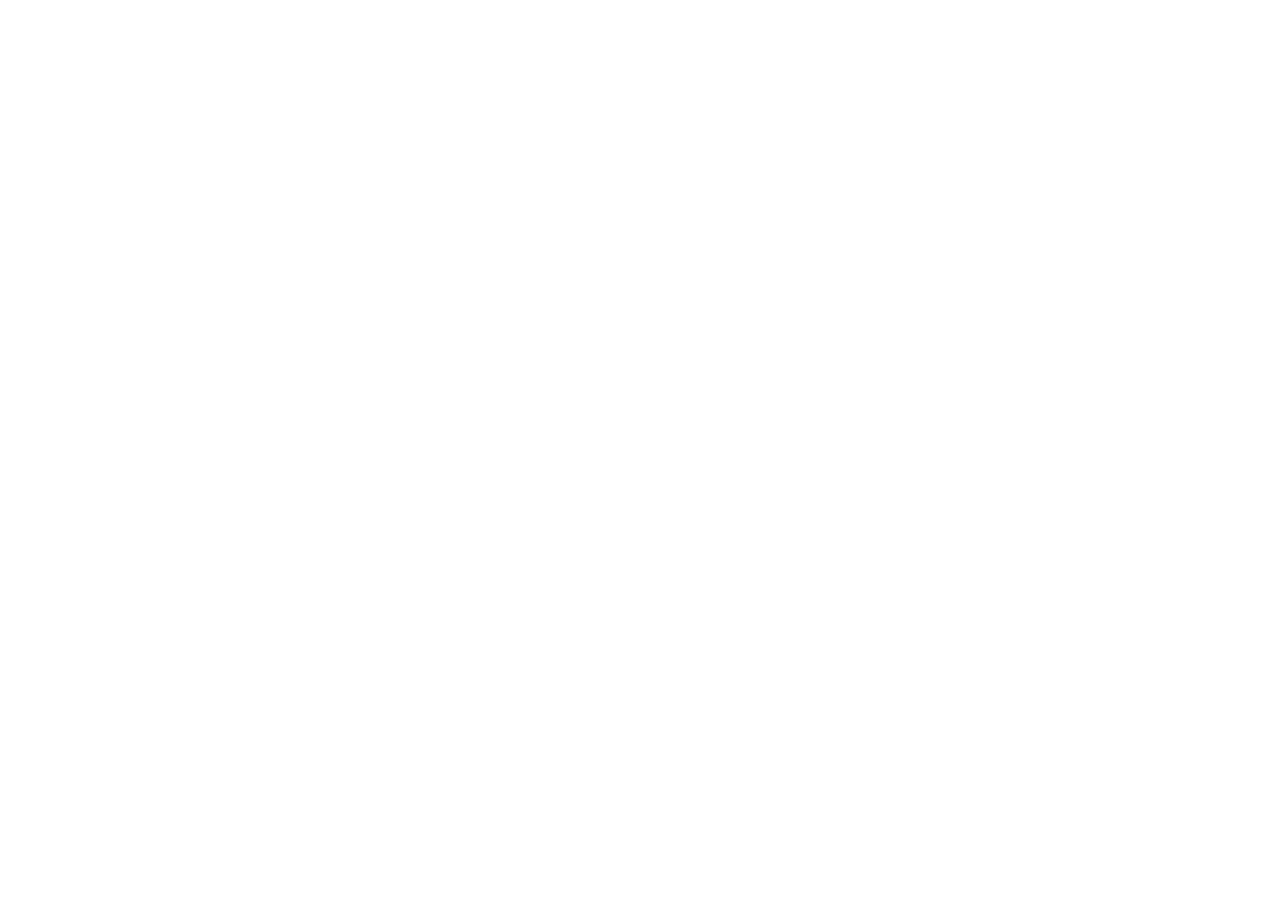
==== Assignment_1.html @ 3df45443 "Added html and css files" ====
<!DOCTYPE html>
<html lang="en">
<head>
    <meta charset="UTF-8">
    <meta name="viewport" content="width=device-width, initial-scale=1.0">
    <title>Document</title>
</head>
<body>
    
</body>
</html>
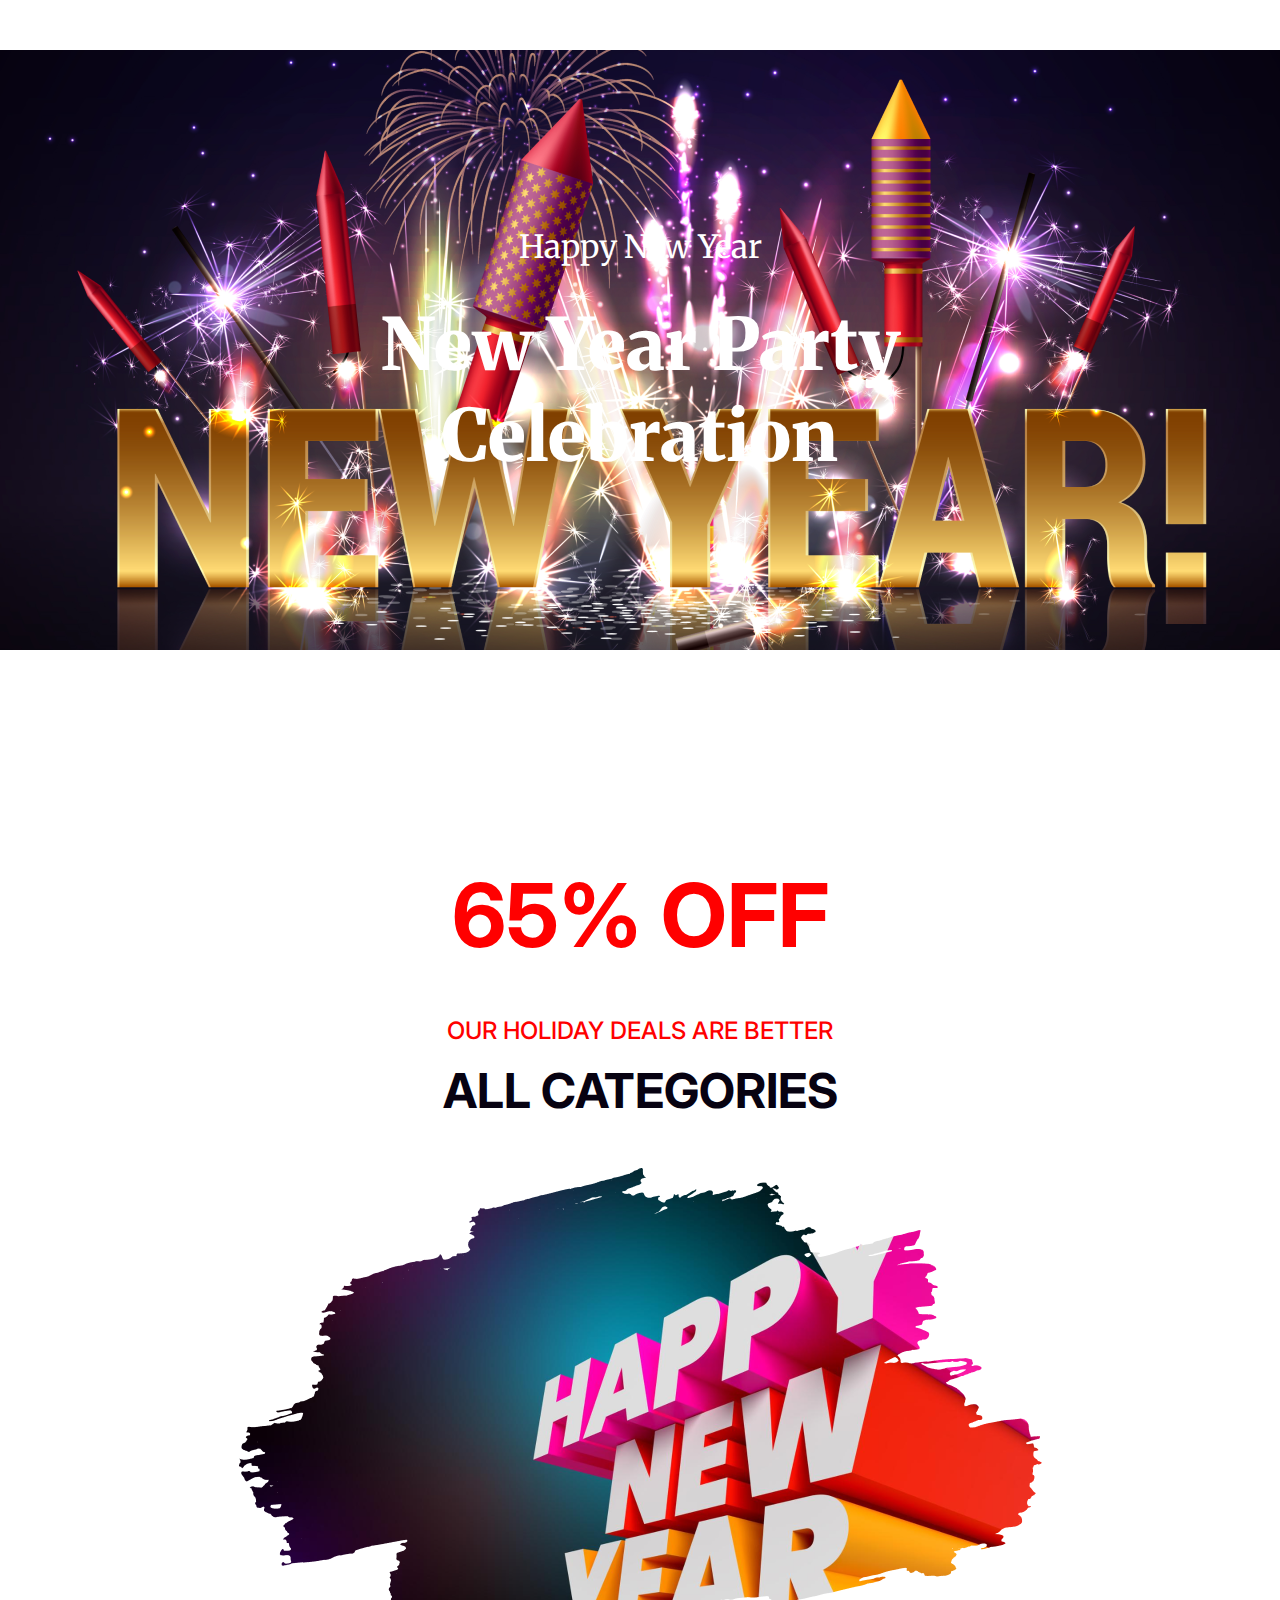
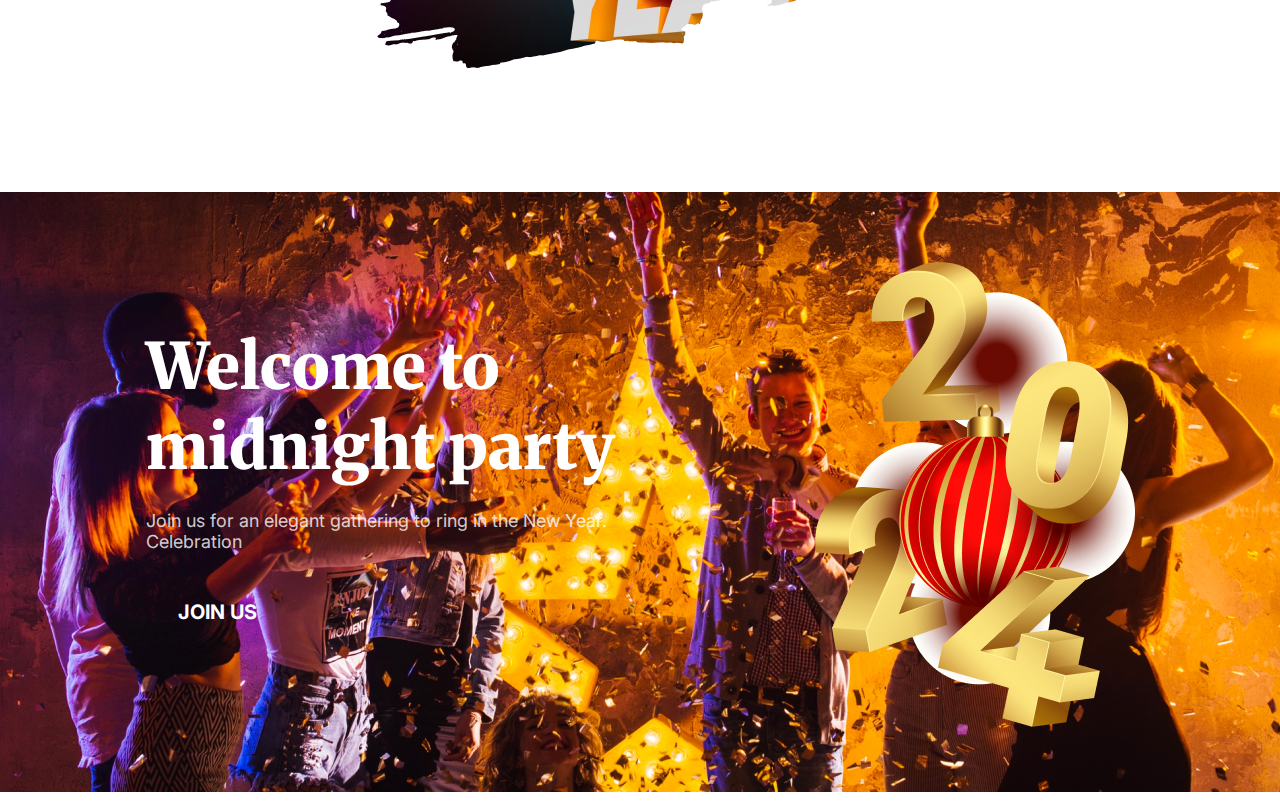
==== commit 56d3a3e0: "Added first 3 Sections" ====
--- a/Assignment_1.html
+++ b/Assignment_1.html
@@ -3,9 +3,59 @@
 <head>
     <meta charset="UTF-8">
     <meta name="viewport" content="width=device-width, initial-scale=1.0">
-    <title>Document</title>
+    <title>New Year New Mission</title>
+    <!-- Fonts -->
+    <link rel="preconnect" href="https://fonts.googleapis.com">
+    <link rel="preconnect" href="https://fonts.gstatic.com" crossorigin>
+    <link href="https://fonts.googleapis.com/css2?family=Merriweather:wght@300;400;700;900&display=swap" rel="stylesheet">
+
+    <link rel="preconnect" href="https://fonts.googleapis.com">
+    <link rel="preconnect" href="https://fonts.gstatic.com" crossorigin>
+    <link href="https://fonts.googleapis.com/css2?family=Inter:wght@100;200;300;400;500;600;700;800;900&family=Merriweather:wght@300;400;700;900&display=swap" rel="stylesheet">
+    
+    <!-- CSS Styles -->
+    <link rel="stylesheet" href="Assignment_1.css">
 </head>
 <body>
+    <main>
+        <div class="First-Container">
+            <div class="First-Container-Texts">
+                <p class="p-1">Happy New Year</p>
+                <p class="p-2">New Year Party<br>Celebration<br></p>
+            </div>
+            <div class="First-Container-Image">
+                <div class="gradient"></div>
+                <img src="Images/Banner Image.png" alt="">
+            </div>
+        </div>
+
+        <div class="Second-Container">
+            <div class="Second-Container-Texts">
+                <p class="p2-1">65% OFF</p>
+                <p class="p2-2">OUR HOLIDAY DEALS ARE BETTER</p>
+                <p class="p2-3">ALL CATEGORIES</p>
+            </div>
+            <div class="Second-Container-Image">
+                <img src="Images/New Year Photo.png" alt="">
+            </div>
+        </div>
+
+        <div class="Third-Container">
+            <div class="Third-Container-Texts-png">
+                    <div class="Third-Container-Texts">
+                    <p class="p3-1">Welcome to<br>midnight party</p>
+                    <p class="p3-2">Join us for an elegant gathering to ring in the New Year.<br>Celebration<br></p>
+                    <p class="p3-3">JOIN US</p>
+                </div>
+                <div class="Third-Container-Image-2024">
+                    <img src="Images/Group 70.png" alt="">
+                </div>
+            </div>
+            <div class="Third-Container-Image-bg">
+                <img src="Images/Vectorrr.png" alt="">
+            </div>
+        </div>
+    </main>
     
 </body>
 </html>--- a/Assignment_1.css
+++ b/Assignment_1.css
@@ -0,0 +1,115 @@
+
+/* Section-1 */
+.First-Container{
+    margin-top: 50px;
+    position: relative;
+    display: flex;
+    justify-content: center;
+}
+
+.First-Container-Texts{
+    font-family: 'Merriweather', serif;
+    font-size: 32px;
+    position: absolute;
+    color: white;
+    text-align: center;
+    margin-top: 177px;
+    margin-bottom: 177px;
+}
+.p-1{
+    margin-top: 0px;
+    font-size: 32px;
+    font-weight: 400;
+}
+.p-2{
+    font-size: 72px;
+    margin-top: 16px;
+    font-weight: 900;
+}
+   /* background-image: linear-gradient(to bottom, rgb(0, 0, 0), rgba(0, 0, 0, 0)); */
+
+/* Section-2 */
+
+.Second-Container{
+    margin-top: 120px;
+    display: flex;
+    flex-direction: column;
+    align-items: center;
+    margin-bottom: 120px;
+}
+
+.Second-Container-Texts{
+    margin-top: 0px;
+    font-family: 'Inter', sans-serif;
+    margin-bottom: 48px;
+}
+
+.p2-1{
+    color: #F00;
+    text-align: center;
+    font-family: Inter;
+    font-size: 88px;
+    font-weight: 700;
+    margin-bottom: 48px;
+}
+
+.p2-2{
+    margin-top: 0px;
+    color: #F00;
+    text-align: center;
+    font-family: Inter;
+    font-size: 24px;
+    font-weight: 500;
+    margin-bottom: 0px;
+}
+
+.p2-3{
+    margin-top: 16px;
+    color: #070211;
+    text-align: center;
+    font-family: Inter;
+    font-size: 48px;
+    font-weight: 700;
+    margin-bottom: 0px;
+}
+
+/* Section-2 */
+
+.Third-Container{
+    margin-top: 120px;
+    position: relative;
+    display: flex;
+    justify-content: center;
+}
+
+.Third-Container-Texts-png{
+    margin-top: 70px;
+    gap: 200px;
+    display: flex;
+    justify-content: center;
+    position: absolute;
+}
+
+.p3-1{
+    color: #FFF;
+    font-family: Merriweather;
+    font-size: 64px;
+    font-weight: 900;
+    margin-bottom: 0px;
+}
+.p3-2{
+    margin-top: 24px;
+    color: rgba(255, 255, 255, 0.80);
+    font-family: Inter;
+    font-size: 18px;
+    font-weight: 400;
+}
+.p3-3{
+    margin-top: 48px;
+    margin-left: 32px;
+    color: #FFF;
+    text-align: left;
+    font-family: Inter;
+    font-size: 20px;
+    font-weight: 700;
+}
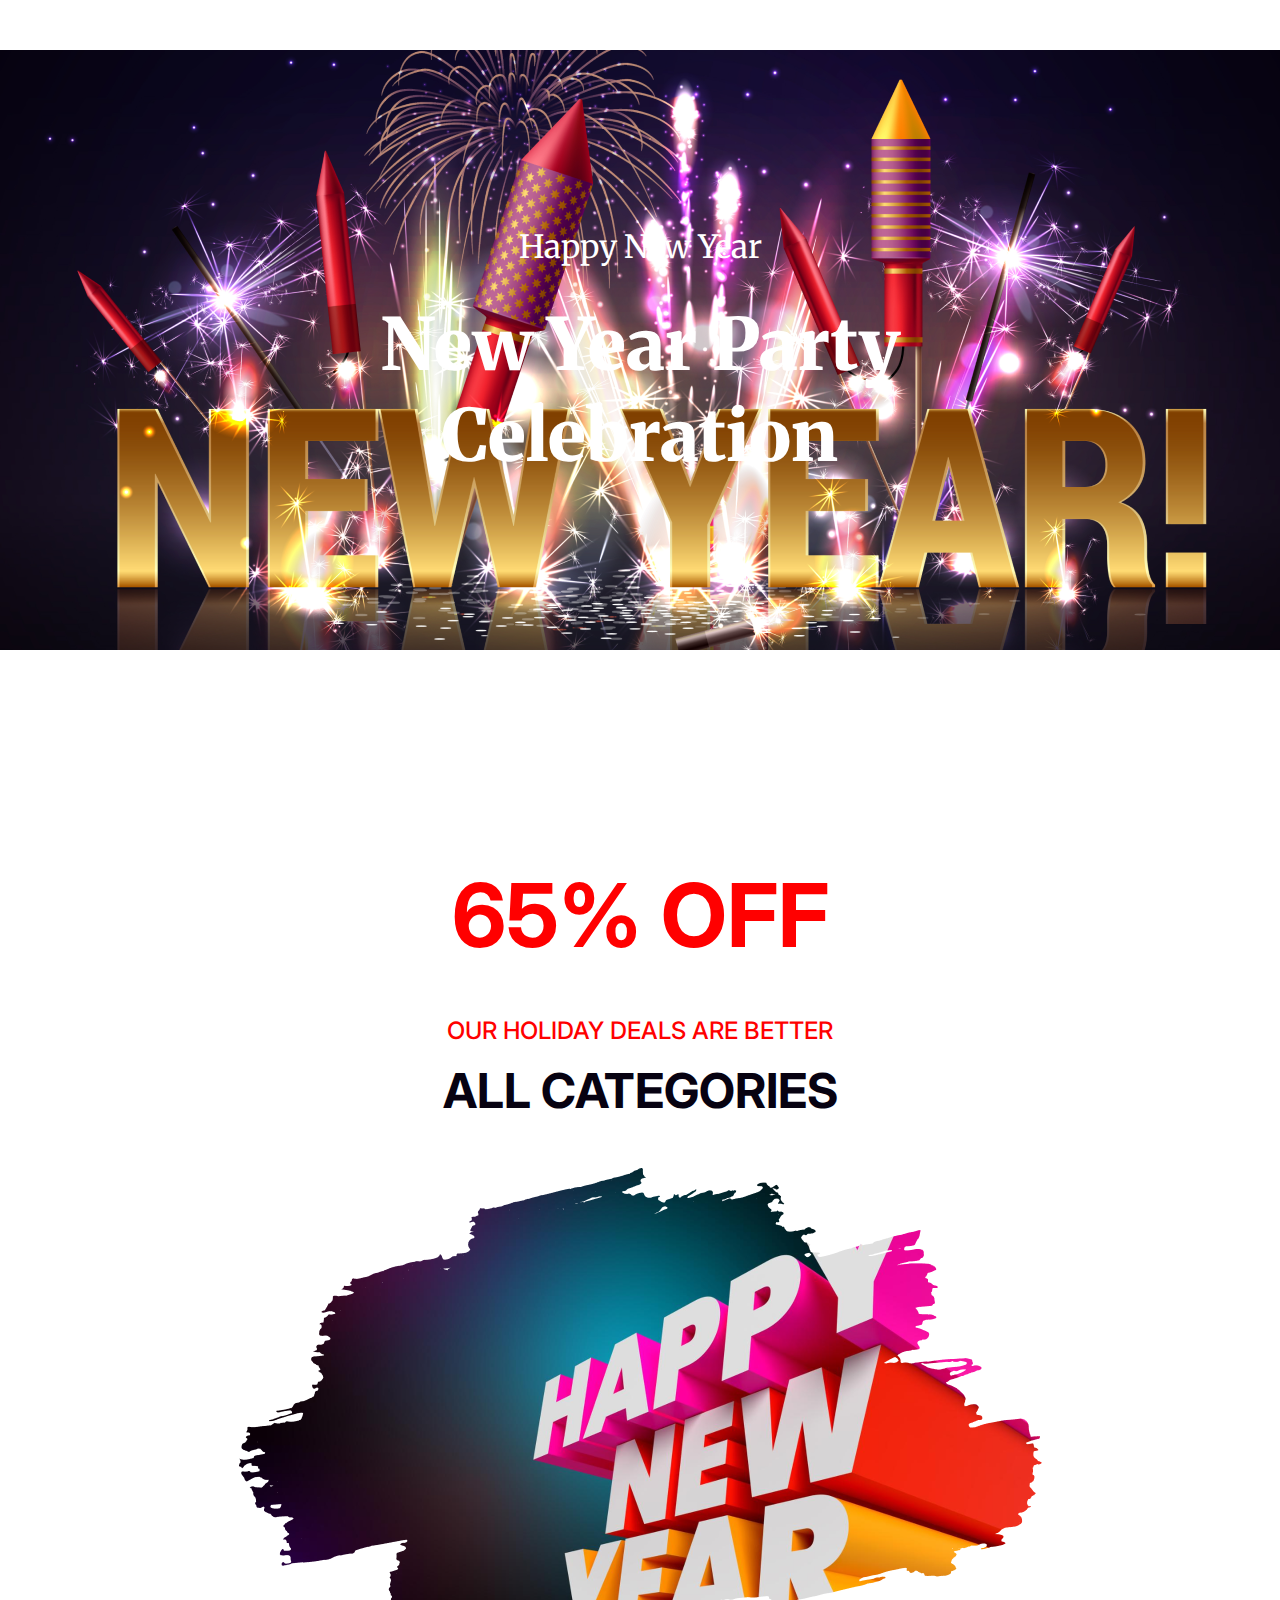
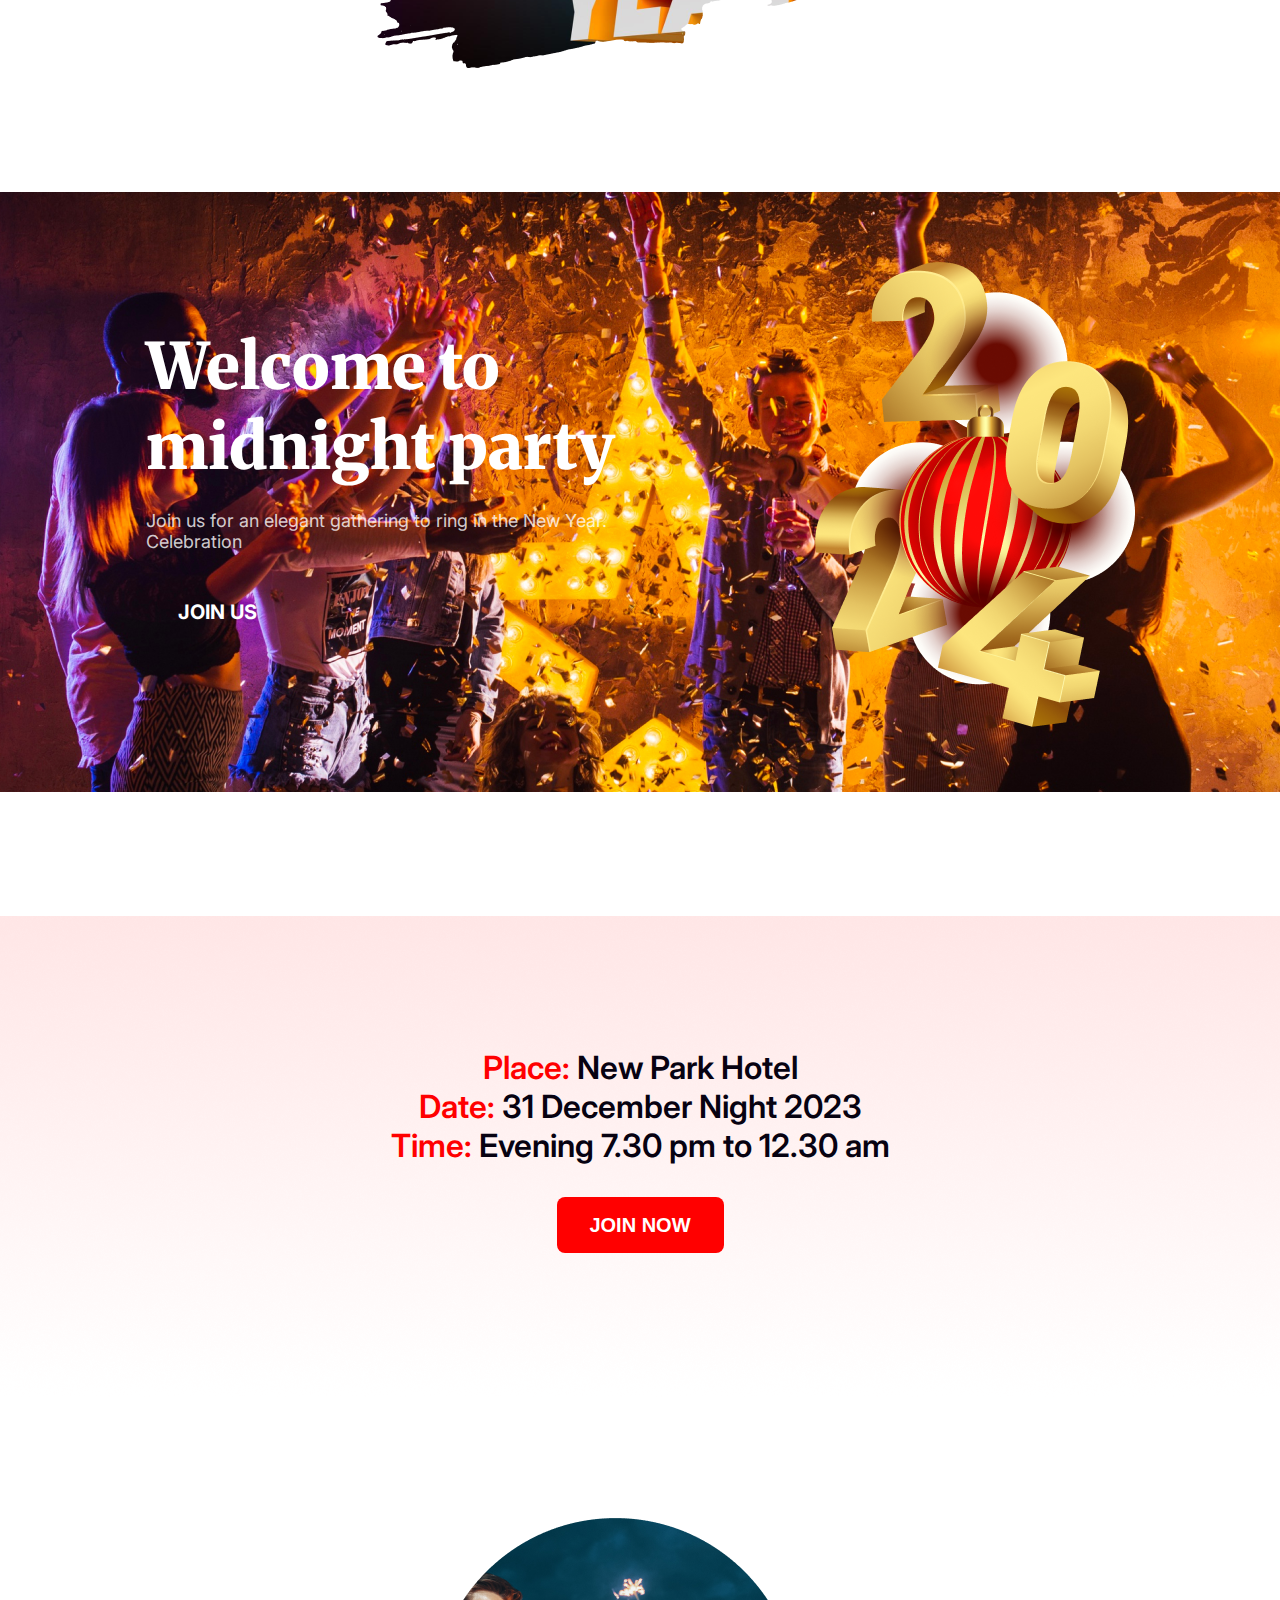
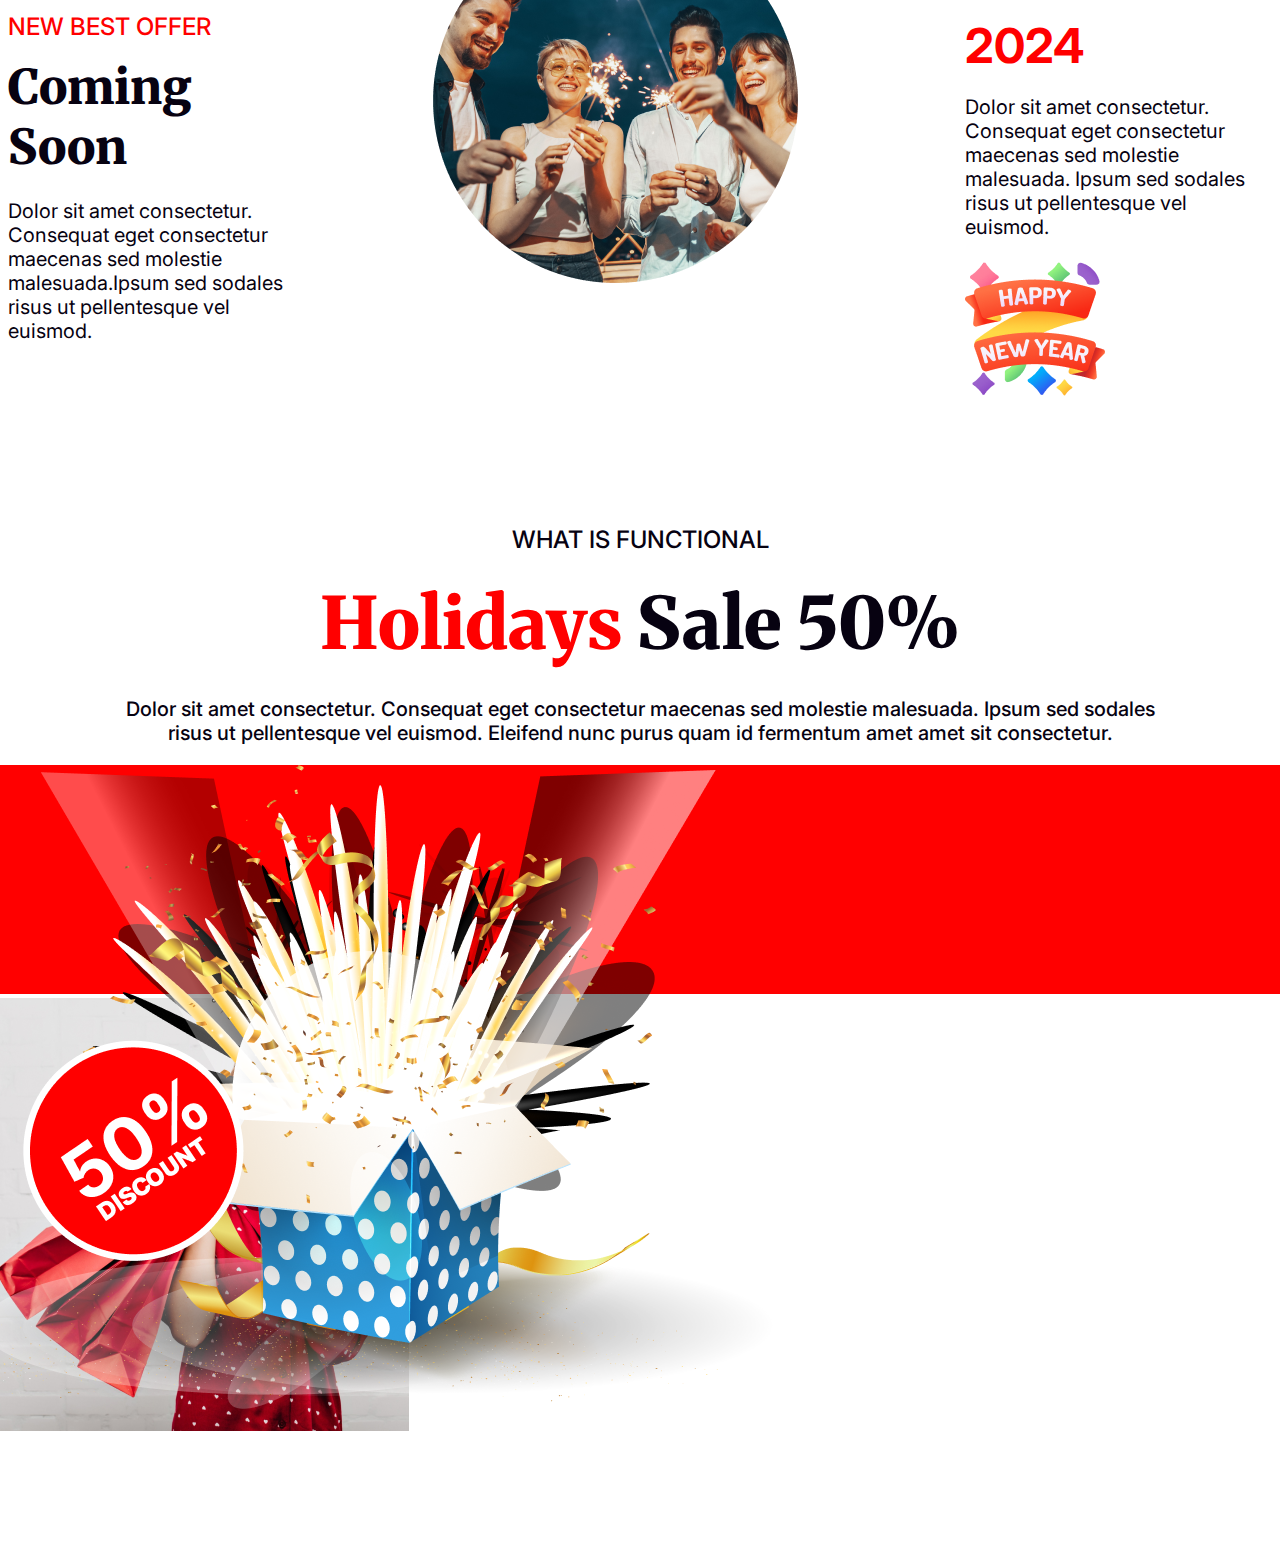
==== commit 8dcfd786: "first 6 sections added" ====
--- a/Assignment_1.html
+++ b/Assignment_1.html
@@ -24,7 +24,7 @@
                 <p class="p-2">New Year Party<br>Celebration<br></p>
             </div>
             <div class="First-Container-Image">
-                <div class="gradient"></div>
+
                 <img src="Images/Banner Image.png" alt="">
             </div>
         </div>
@@ -55,6 +55,62 @@
                 <img src="Images/Vectorrr.png" alt="">
             </div>
         </div>
+
+        <div class="Fourth-Container">
+            <div class="Fourth-Container-Txtbtn">
+                <p class="Fourth-Container-Texts">
+                    <span class="p4-redtext">Place:</span> New Park Hotel<br>
+                    <span class="p4-redtext">Date:</span> 31 December Night 2023<br>
+                    <span class="p4-redtext">Time:</span> Evening 7.30 pm to 12.30 am
+                </p>
+                <button class="button">JOIN NOW</button>
+            </div>
+            <img src="Images/Vector.png" alt="">
+        </div>
+
+        <div class="Fifth-container">
+            <div class="fifth-contants">
+                <div class="Fifth-container-txts">
+                    <p class="p5-1">NEW BEST OFFER</p>
+                    <p class="p5-2">Coming Soon</p>
+                    <p class="p5-3">Dolor sit amet consectetur. Consequat eget consectetur maecenas sed molestie malesuada.Ipsum sed sodales risus ut pellentesque vel euismod. </p>
+                </div>
+                <div class="middle image"><img src="Images/Ellipse 1.png" alt=""></div>
+                <div class="Fifth-container-txts-img">
+                    <div>
+                        <p class="p5-4">2024</p>
+                        <p class="p5-5">Dolor sit amet consectetur. Consequat eget consectetur maecenas sed molestie malesuada.
+                            Ipsum sed sodales risus ut pellentesque vel euismod.</p>
+                    </div>
+                    <div class="c5-image">
+                        <img src="Images/Group 96.png" alt="">
+                    </div>
+                </div> 
+            </div>
+            
+        </div>
+        
+        <div class="sixth-container">
+            <div class="sisth-contants">
+                <div class="sisth-container-txts">
+                    <p class="p6-1">WHAT IS FUNCTIONAL</p>
+                    <p class="p6-2"><span class="Holidays">Holidays</span> Sale 50%</p>
+                    <p class="p6-3">Dolor sit amet consectetur. Consequat eget consectetur maecenas sed 
+                        molestie malesuada. Ipsum sed sodales risus ut pellentesque vel euismod.
+                        Eleifend nunc purus quam id fermentum amet amet sit consectetur.</p>
+                </div>
+                <div class="c6-image-container">    
+                    <div class="c-6-Image">
+                        <div class="box"><img src="Images/Group 75.png" alt=""></div>
+                        <div class="red"><img src="Images/Rectangle 2.png" alt=""></div>
+                        <div class="discount"><img src="Images/Group 44.png" alt=""></div>
+                        <div class="girl"><img src="Images/Rectangle 1.png" alt=""></div>
+                    </div>
+                </div>
+               
+            </div>
+            
+        </div>
     </main>
     
 </body>
--- a/Assignment_1.css
+++ b/Assignment_1.css
@@ -26,7 +26,7 @@
     margin-top: 16px;
     font-weight: 900;
 }
-   /* background-image: linear-gradient(to bottom, rgb(0, 0, 0), rgba(0, 0, 0, 0)); */
+
 
 /* Section-2 */
 
@@ -73,10 +73,9 @@
     margin-bottom: 0px;
 }
 
-/* Section-2 */
+/* Section-3 */
 
 .Third-Container{
-    margin-top: 120px;
     position: relative;
     display: flex;
     justify-content: center;
@@ -113,3 +112,190 @@
     font-size: 20px;
     font-weight: 700;
 }
+
+/* Section-4 */
+
+.Fourth-Container{
+    position: relative;
+    border-radius: 8px;
+    margin: 120px 0px 120px;
+    display: flex;
+    justify-content: center;
+
+}
+
+.Fourth-Container-Txtbtn{
+    position: absolute;
+    display: flex;
+    flex-direction: column;
+    justify-content: center;
+    align-items: center;
+    margin-top: 100px;
+    text-align: center;
+    color: #070211;
+    font-family: Inter;
+    font-size: 32px;
+    font-weight: 600;
+    margin-bottom: 48px;
+    
+}
+
+.p4-redtext{
+    color: #F00;
+}
+
+.button{
+    background-color: #FF0000;
+    font-size: 20px;
+    font-weight: 700;
+    color: #ffffff;
+    width: 167px ;
+    height: 56px ;
+    border-radius: 8px;
+    border: none;
+}
+
+/* Section-5 */
+.Fifth-container{
+    display: flex;
+    justify-content: center;
+    margin-bottom: 120px;
+}
+
+.fifth-contants{
+    max-width: 1320px;
+    max-height: 463px;
+    display: flex;
+    justify-content: center;
+    
+}
+
+.p5-1{
+    color: #F00;
+    font-family: Inter;
+    font-size: 24px;
+    font-weight: 500;
+    margin-bottom: 16px;
+}
+.p5-2{
+    margin-top: 0px;
+    color: #070211;
+    font-family: Merriweather;
+    font-size: 48px;
+    font-weight: 900;
+    margin-bottom: 0px;
+
+
+}
+.p5-3{
+    margin-top: 22px;
+    color: rgba(7, 2, 17);
+    font-family: Inter;
+    font-size: 20px;
+    font-weight: 400;
+}
+
+.Fifth-container-txts{
+    margin-right: 120px;
+    padding-top: 70px;
+
+}
+
+.middle image {
+    align-items: center;
+    
+}
+
+.p5-4{
+    color: #F00;
+    font-family: Inter;
+    font-size: 48px;
+    font-weight: 700;
+    margin-bottom: 16px;
+}
+
+.p5-5{
+    color: rgba(7, 2, 17);
+    font-family: Inter;
+    font-size: 20px;
+    font-weight: 400;
+}
+
+.Fifth-container-txts-img{
+    margin-left: 167px;
+    padding-top: 50px;
+    
+}
+
+/* section-6 */
+.sixth-container{
+    display: flex;
+    justify-content: center;
+    margin-bottom: 120px;
+}
+
+.sisth-contants{
+    display: flex;
+    flex-direction: column;
+    justify-content: center; 
+    max-width: 1320px;
+    /* max-height: 986px; */
+}
+
+.sisth-container-txts{
+    text-align: center;
+}
+
+.p6-1{
+    color: #070211;
+    font-family: Inter;
+    font-size: 24px;
+    font-weight: 500;
+    margin-bottom: 16;
+}
+.Holidays{
+    color: #F00;
+}
+
+.p6-2{
+    color: #070211;
+    font-family: Merriweather;
+    font-size: 72px;
+    font-weight: 900;
+    margin-top: 0px;
+    margin-bottom: 28px;
+}
+.p6-3{
+    margin-top: 0px;
+    color: rgba(7, 2, 17);
+    text-align: center;
+    font-family: Inter;
+    font-size: 20px;
+    font-weight: 500;
+    padding: 0px 140px;
+}
+
+.c-6-Image{
+    position: relative;
+    max-width: 1320px;
+    max-height: 672px;
+}
+
+.box ,.discount{
+    position: absolute;
+}
+
+.box{
+    
+}
+
+.red{
+ 
+}
+.discount{
+
+}
+
+.girl{
+    
+}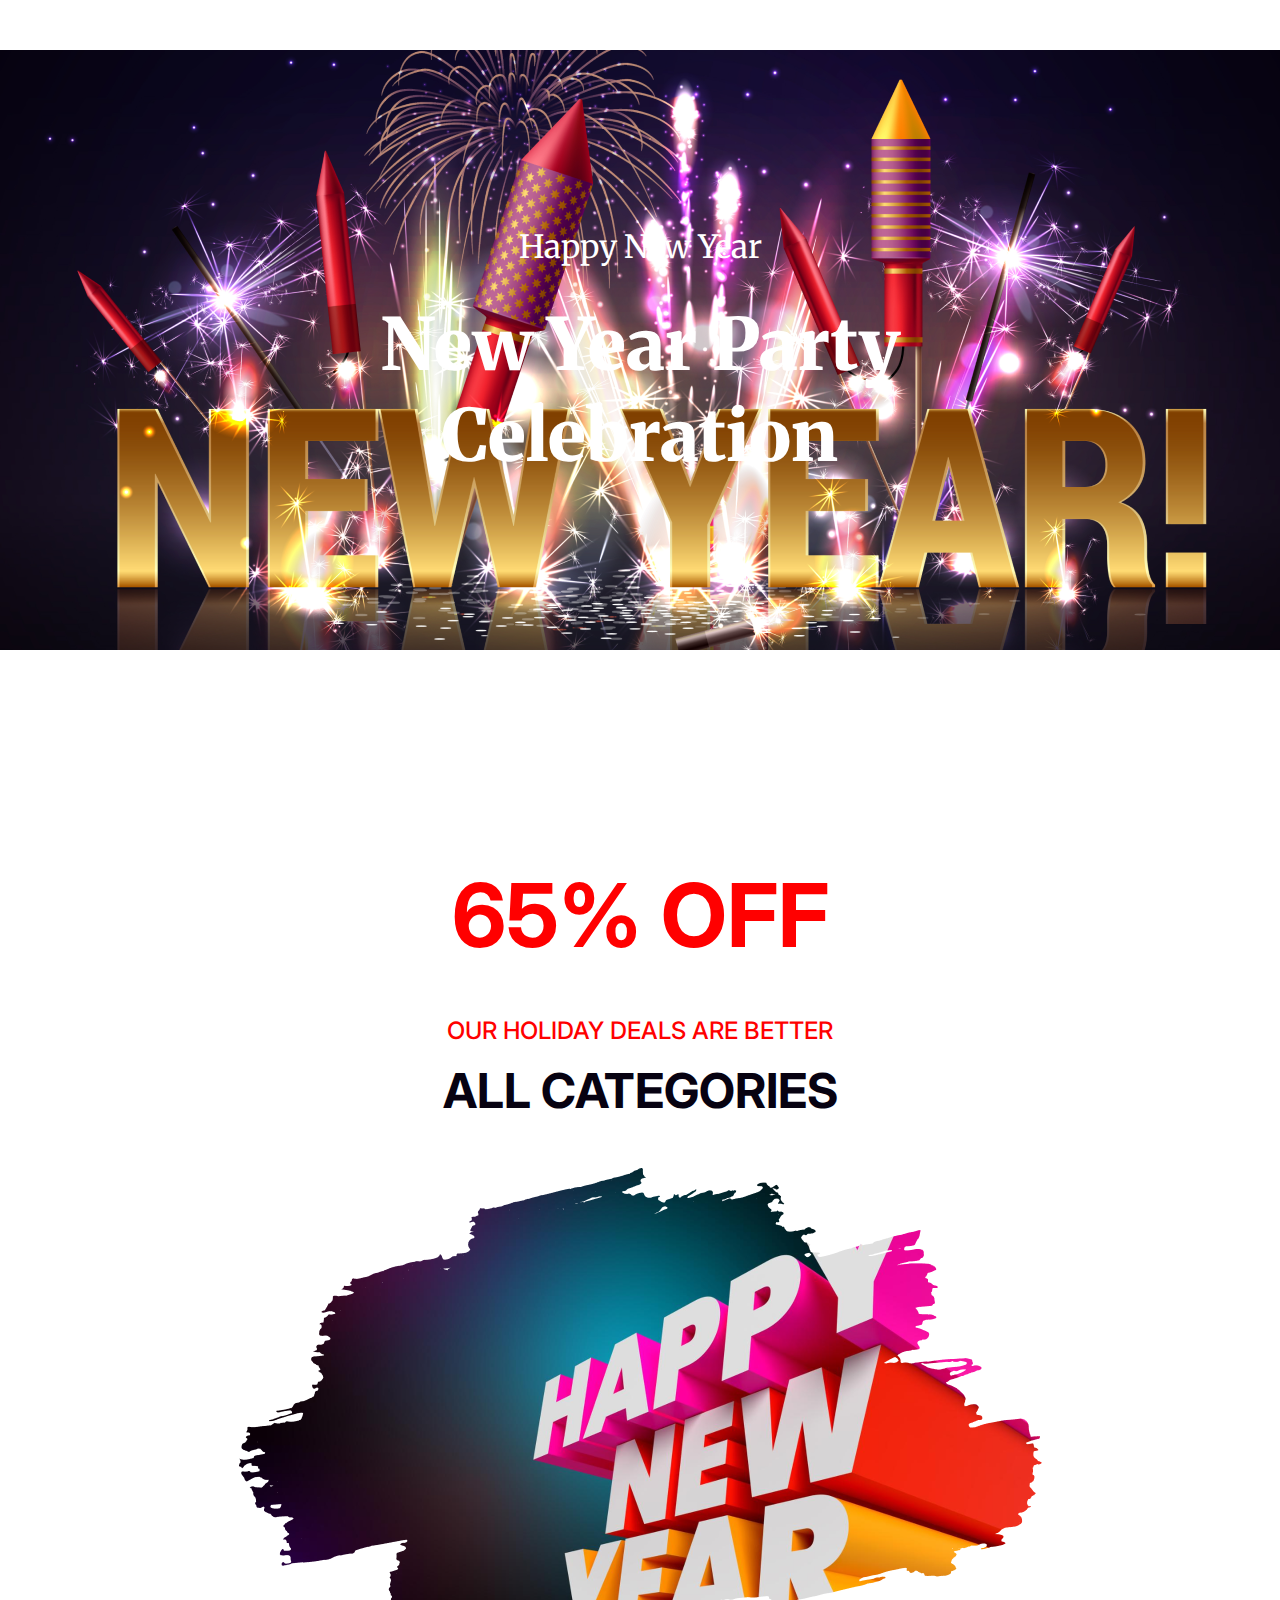
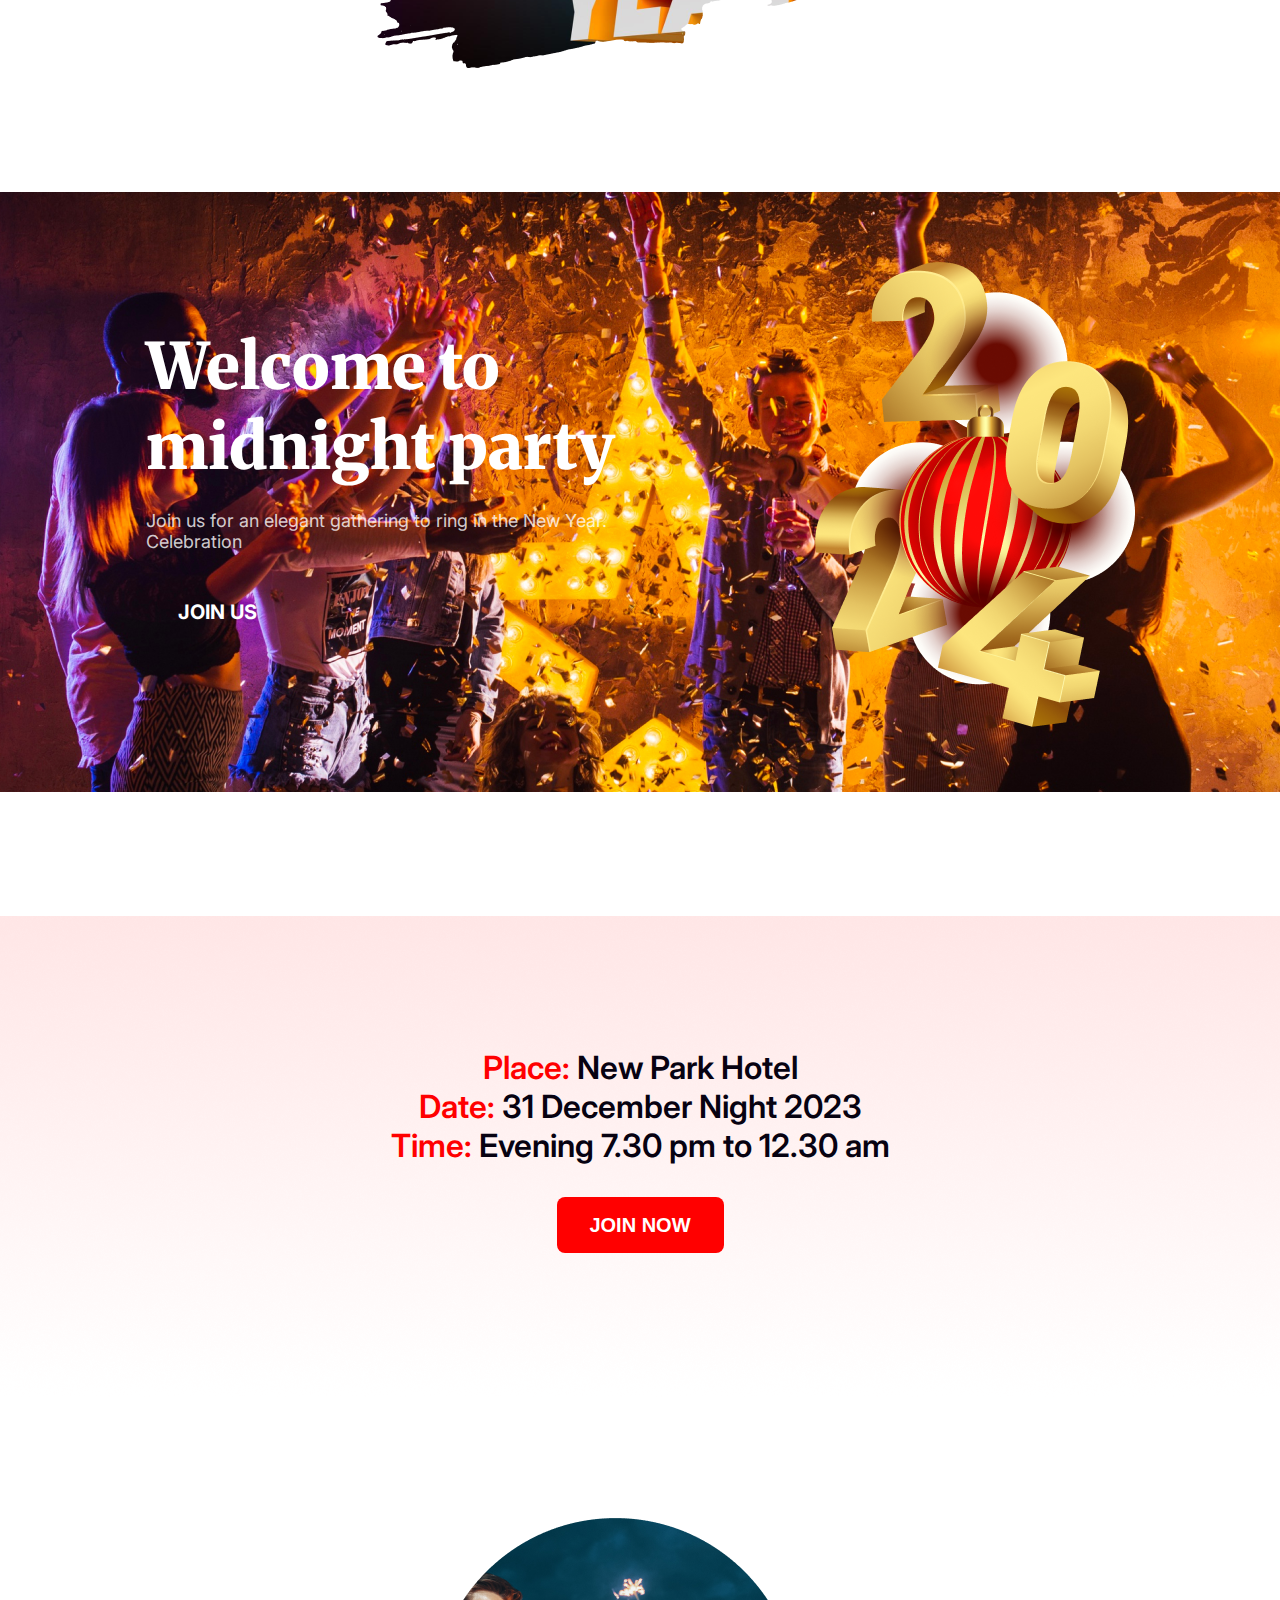
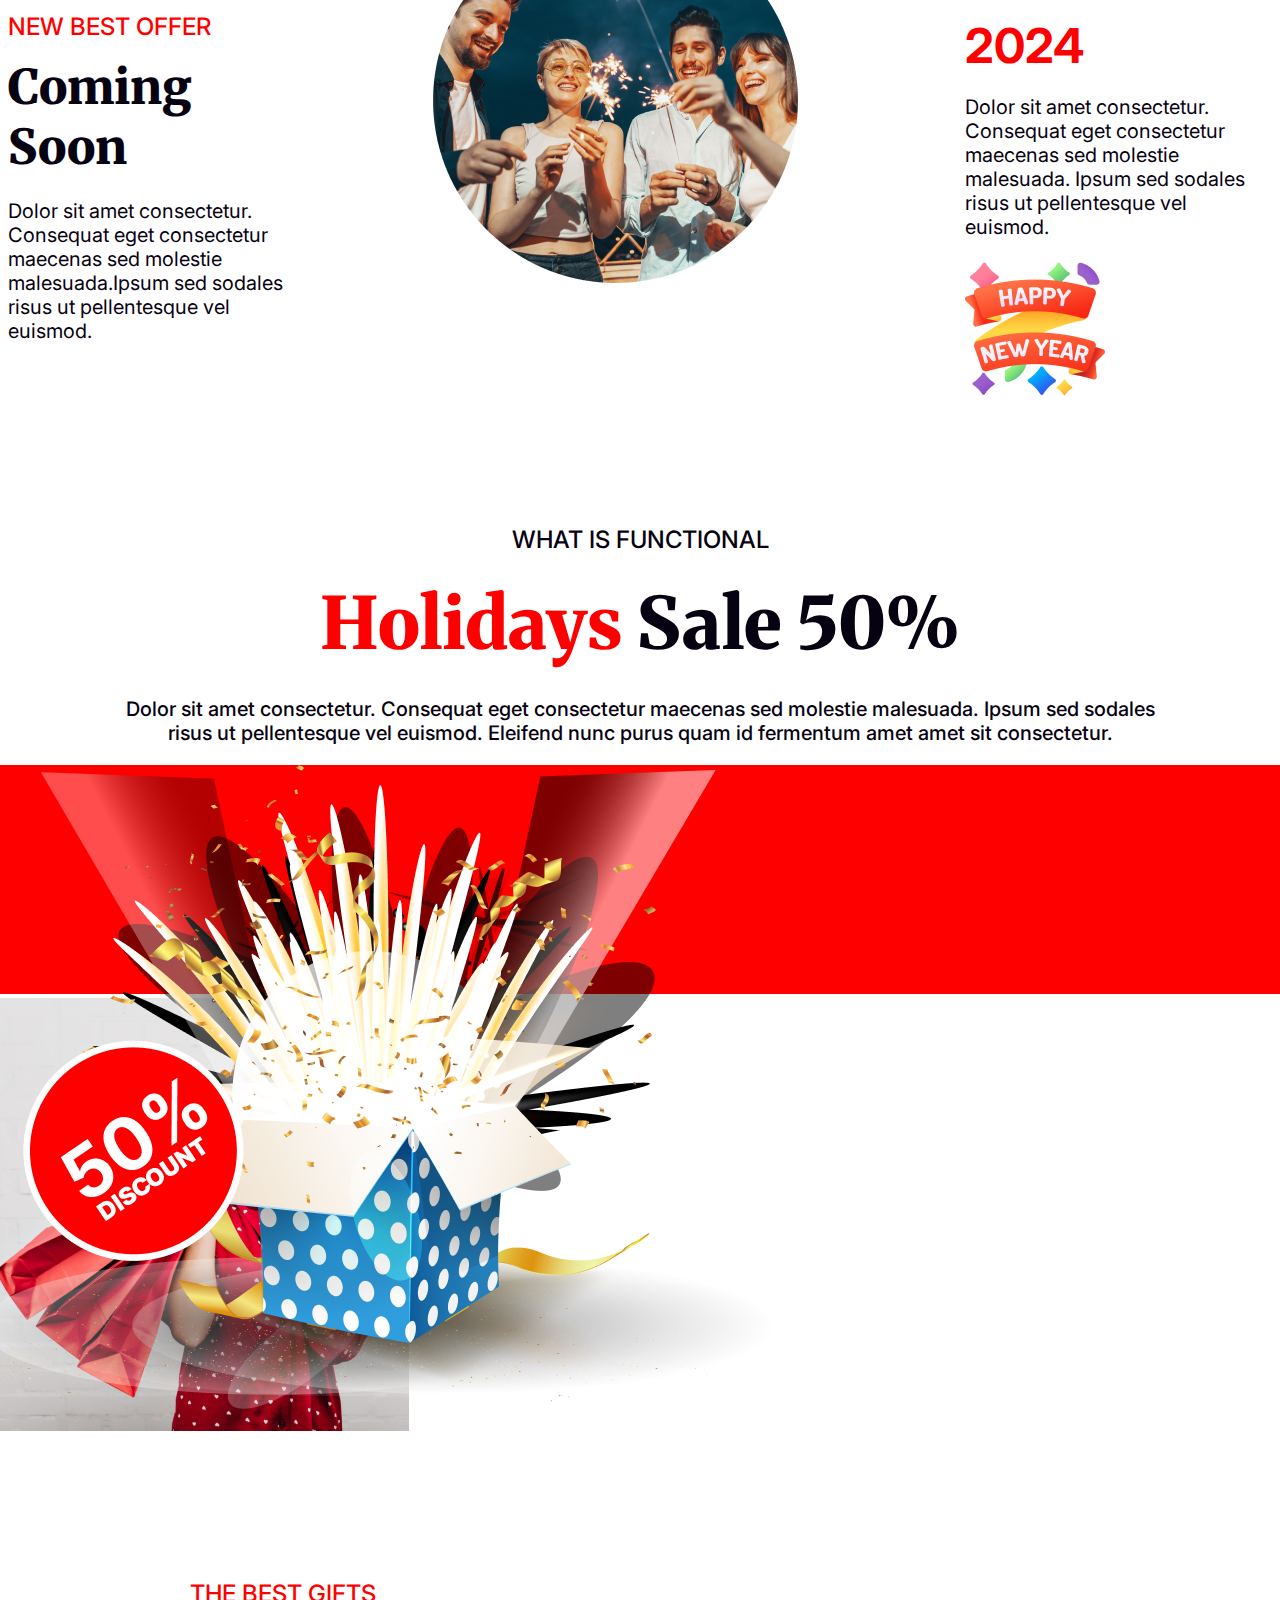
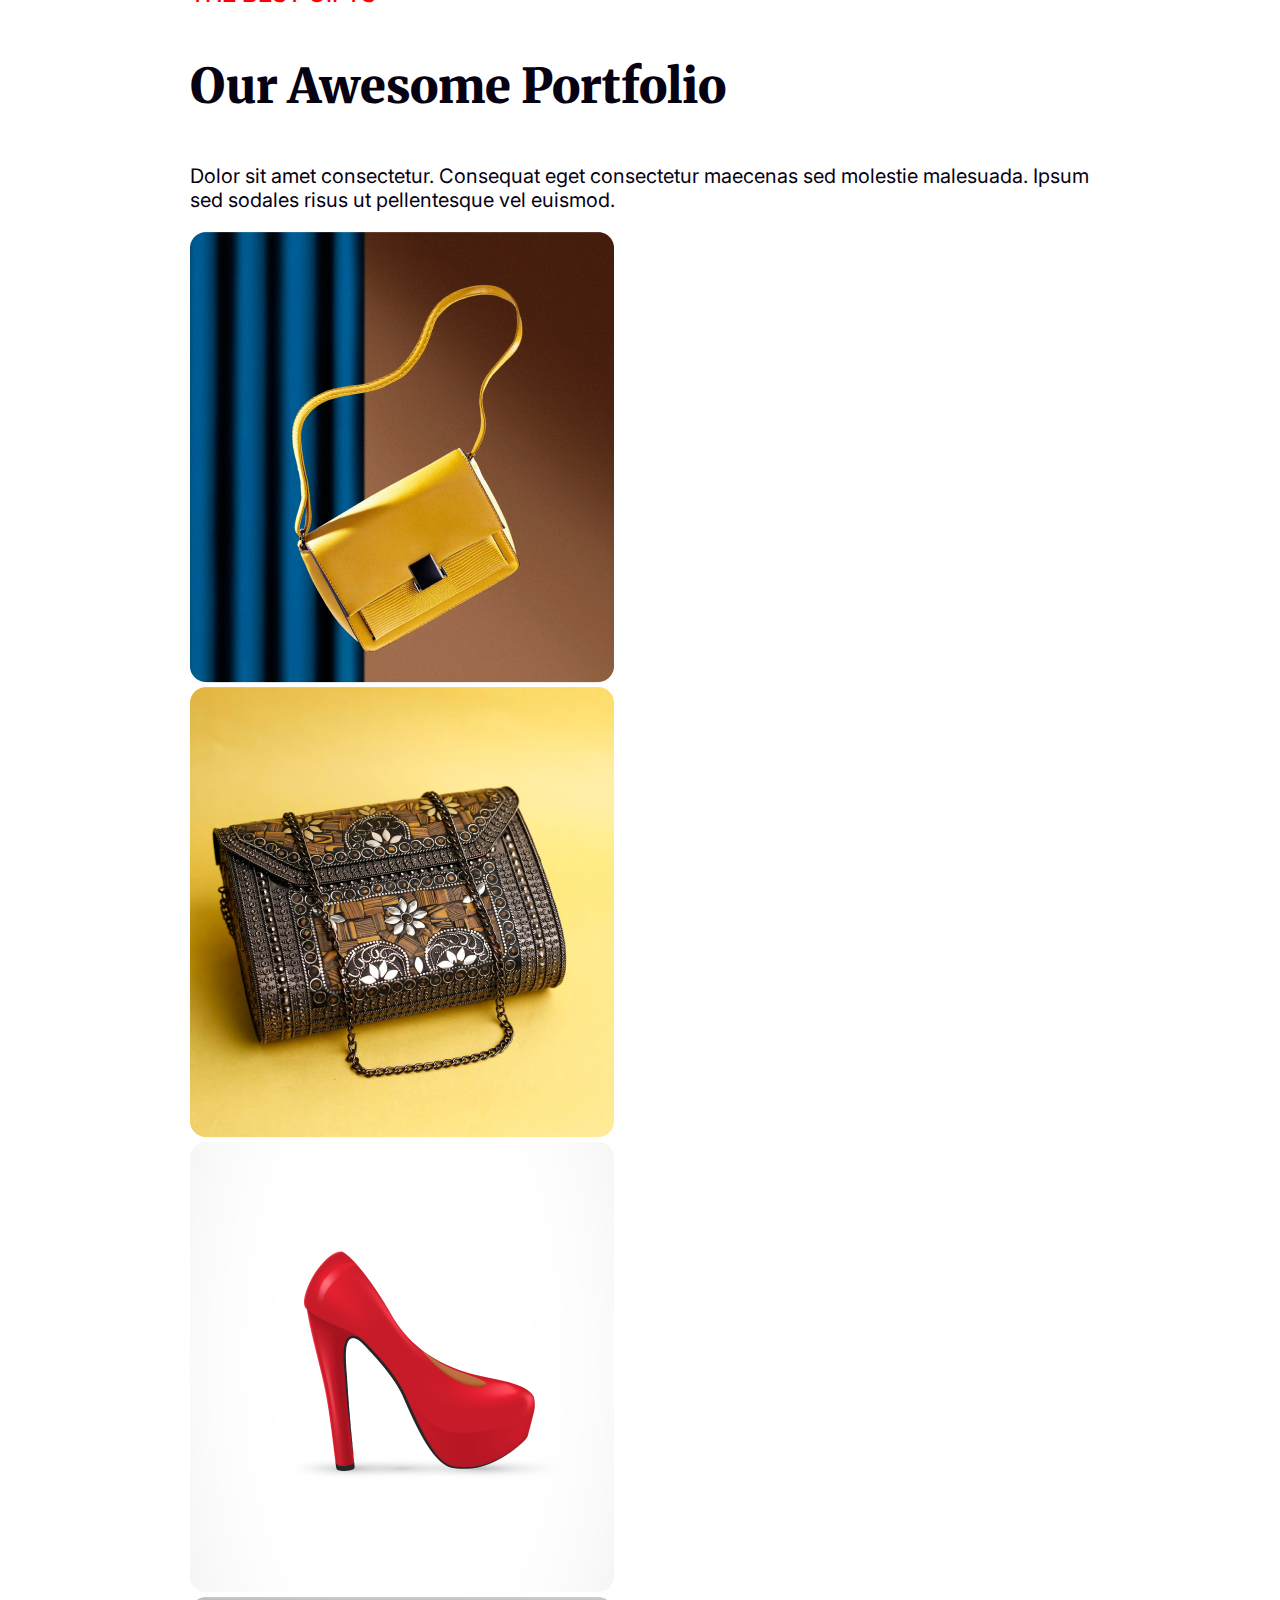
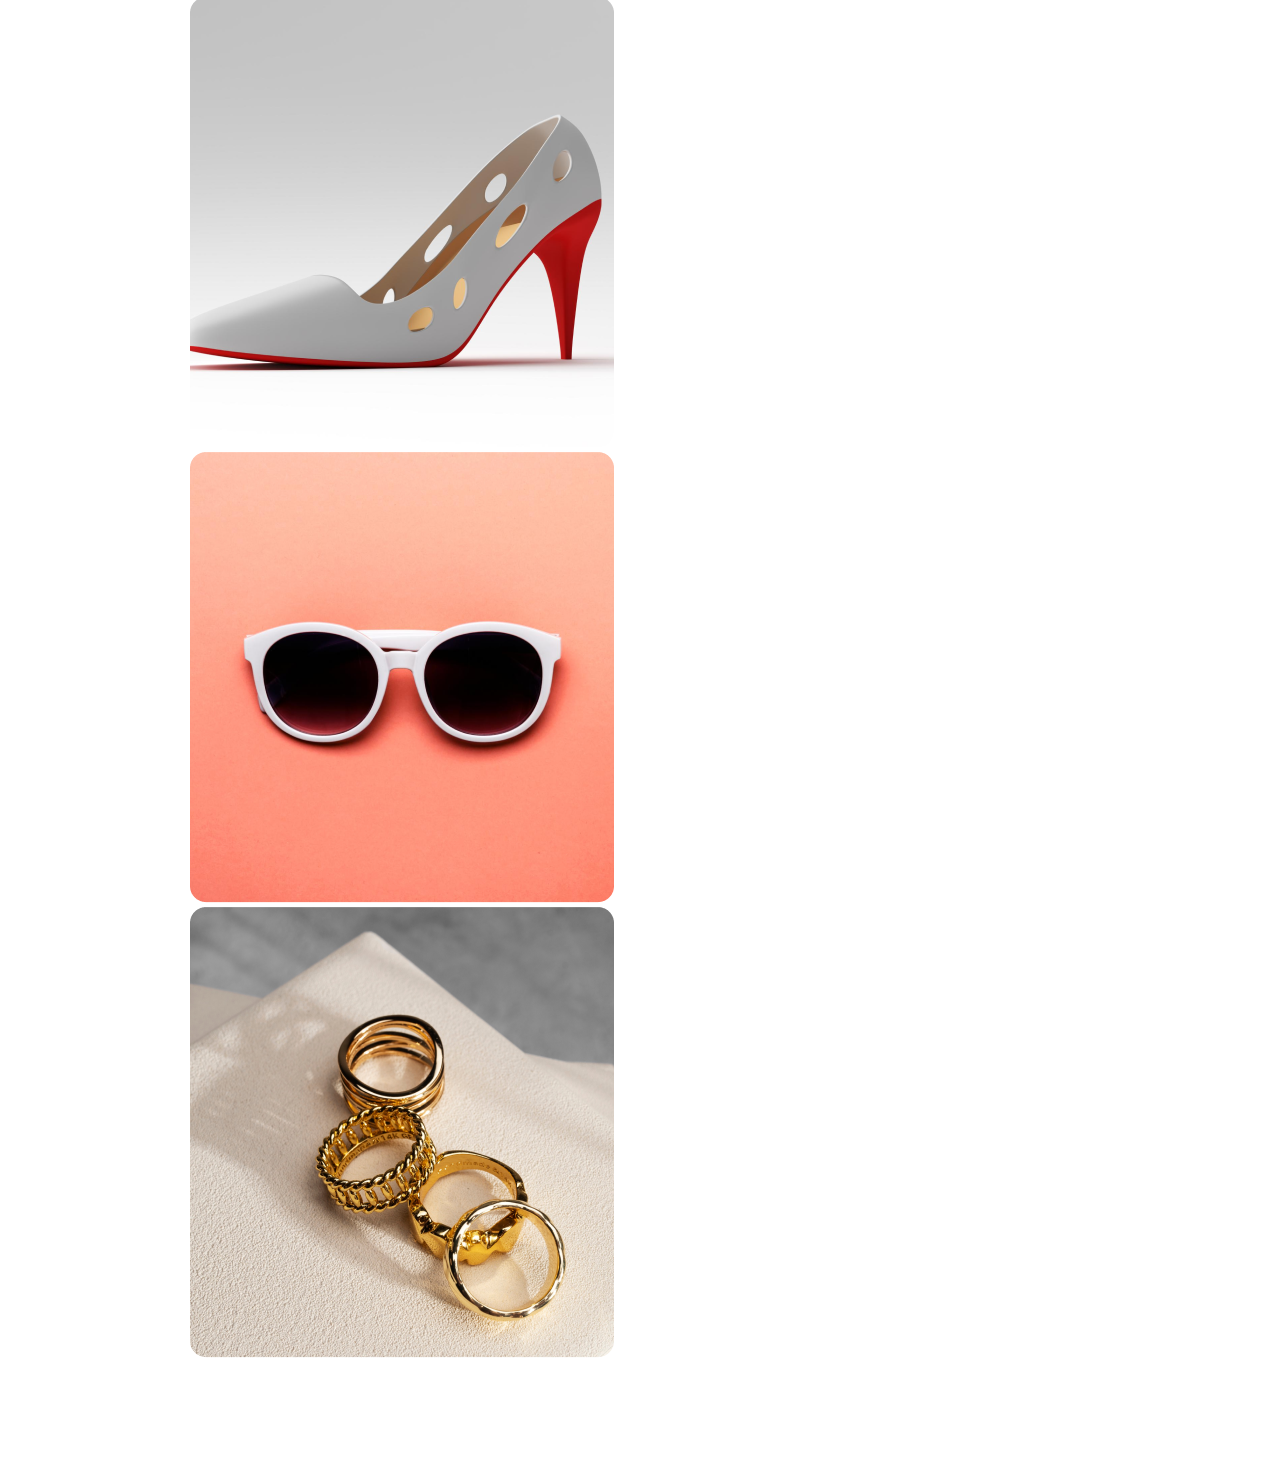
==== commit 2519b307: "working on section 8" ====
--- a/Assignment_1.html
+++ b/Assignment_1.html
@@ -107,9 +107,32 @@
                         <div class="girl"><img src="Images/Rectangle 1.png" alt=""></div>
                     </div>
                 </div>
-               
+
             </div>
-            
+        </div>
+
+
+        <div class="seventh-container">
+            <div class="seventh-contants">
+                <div class="seventh-txts">
+                    <p class="p7-1">THE BEST GIFTS</p>
+                    <p class="p7-2">Our Awesome Portfolio</p>
+                    <p class="p7-3">Dolor sit amet consectetur. Consequat eget consectetur maecenas sed molestie malesuada.
+                        Ipsum sed sodales risus ut pellentesque vel euismod.
+                    </p>
+                </div>
+                <div class="c7-image-container">    
+                    <div class="c-7-Image">
+                        <div class="1"><img src="Images/Rectangle 3.png" alt=""></div>
+                        <div class="2"><img src="Images/Rectangle 4.png" alt=""></div>
+                        <div class="3"><img src="Images/Rectangle 5.png" alt=""></div>
+                        <div class="4"><img src="Images/Rectangle 6.png" alt=""></div>
+                        <div class="5"><img src="Images/Rectangle 7.png" alt=""></div>
+                        <div class="6"><img src="Images/Rectangle 8.png" alt=""></div>
+                    </div>
+                </div>
+
+            </div>
         </div>
     </main>
     
--- a/Assignment_1.css
+++ b/Assignment_1.css
@@ -285,17 +285,59 @@
     position: absolute;
 }
 
-.box{
-    
-}
-
-.red{
- 
-}
-.discount{
-
-}
-
-.girl{
+/* section-7 */
+
+.seventh-container{
+    display: flex;
+    justify-content: center;
+    margin-bottom: 120px;
+}
+
+.seventh-contants{
+    display: flex;
+    flex-direction: column;
+    justify-content: left; 
+}
+
+.seventh-txts {
+    text-align: left;
+}
+
+.p7-1{
+    color: #F00;
+    font-family: Inter;
+    font-size: 24px;
+    font-weight: 500;
+    margin-bottom: 16;
+}
+
+.p7-2{
+    color: #070211;
+    font-family: Merriweather;
+    font-size: 48px;
+    font-weight: 900;
+
+}
+.p7-3{
+    color: rgba(7, 2, 17);
+    font-family: Inter;
+    font-size: 20px;
+    font-weight: 400;
+    max-width: 900px;
+}
+
+.c7-image-container{
+    display: flex;
+    flex-direction: column;
+    justify-content: center;
+}
+
+c-7-Image-top{
+    display: flex;
+    
+
+}
+
+c-7-Image-bottom{
     
 }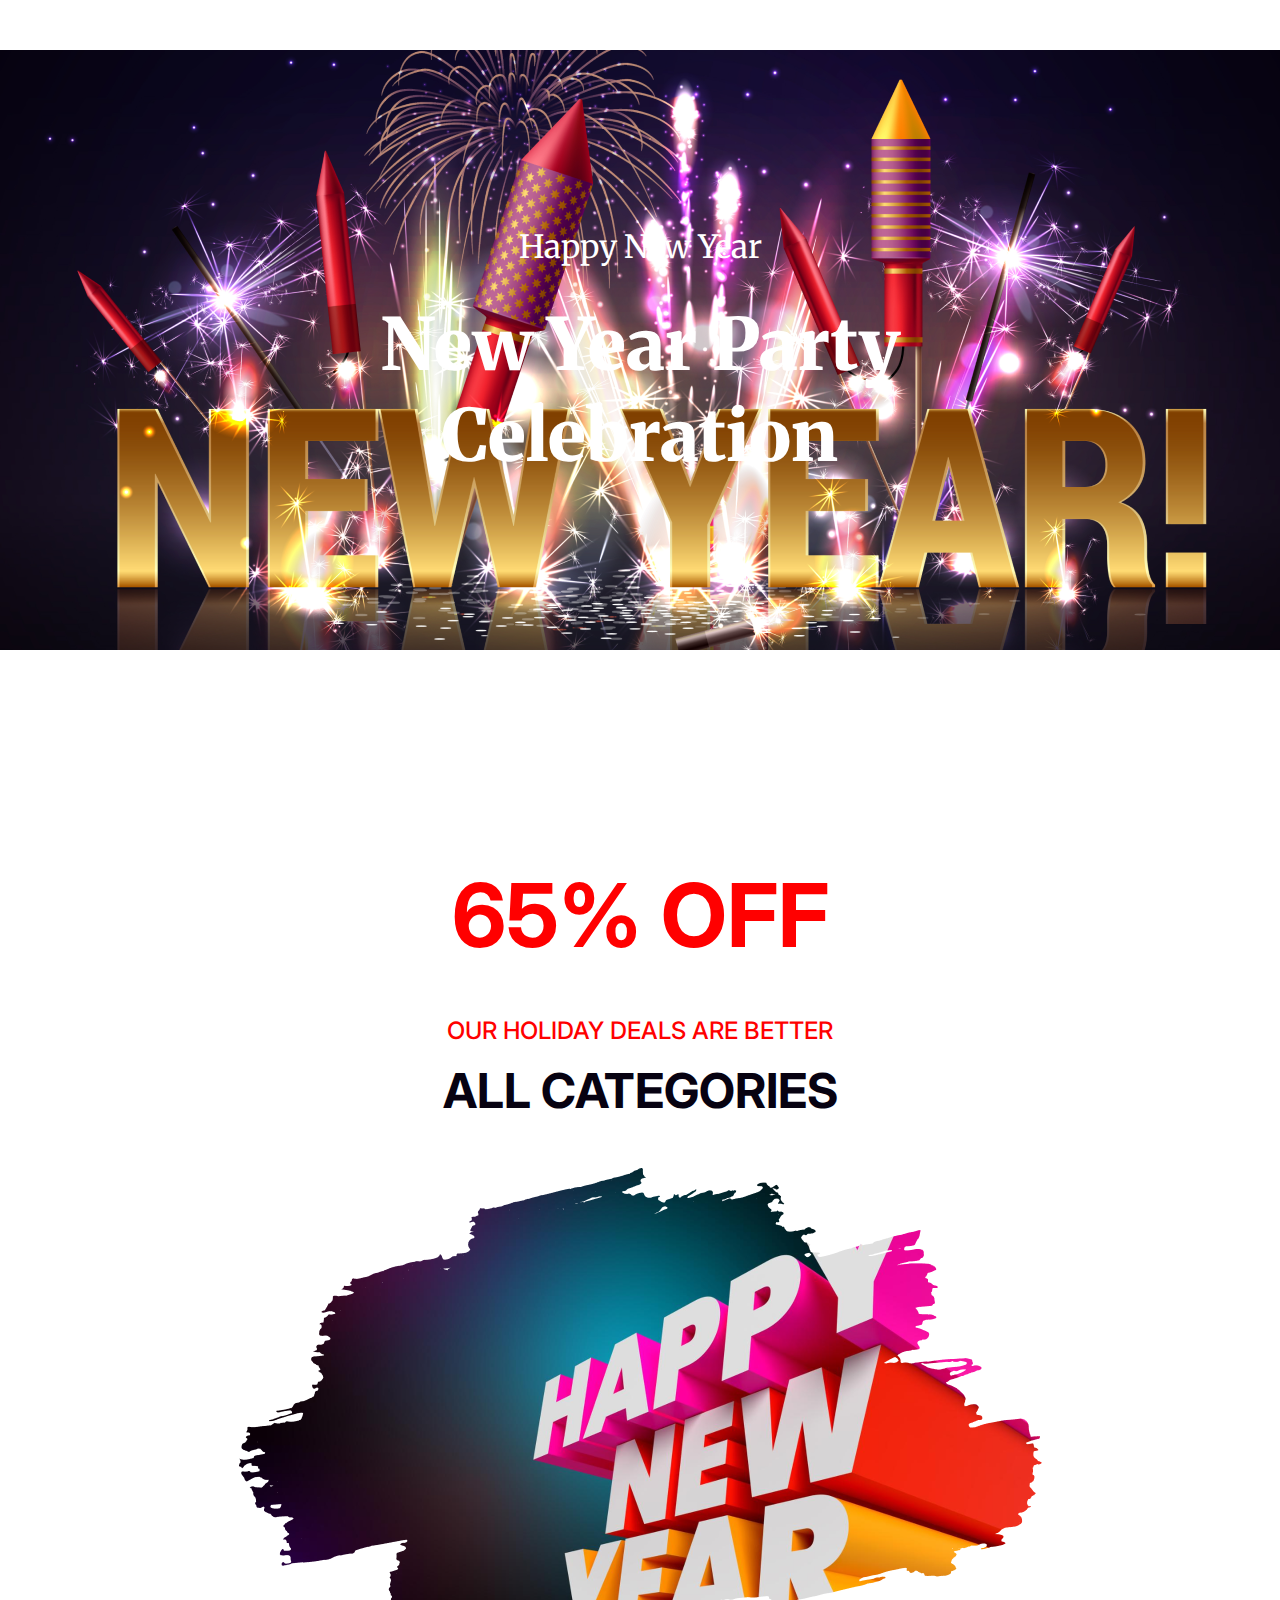
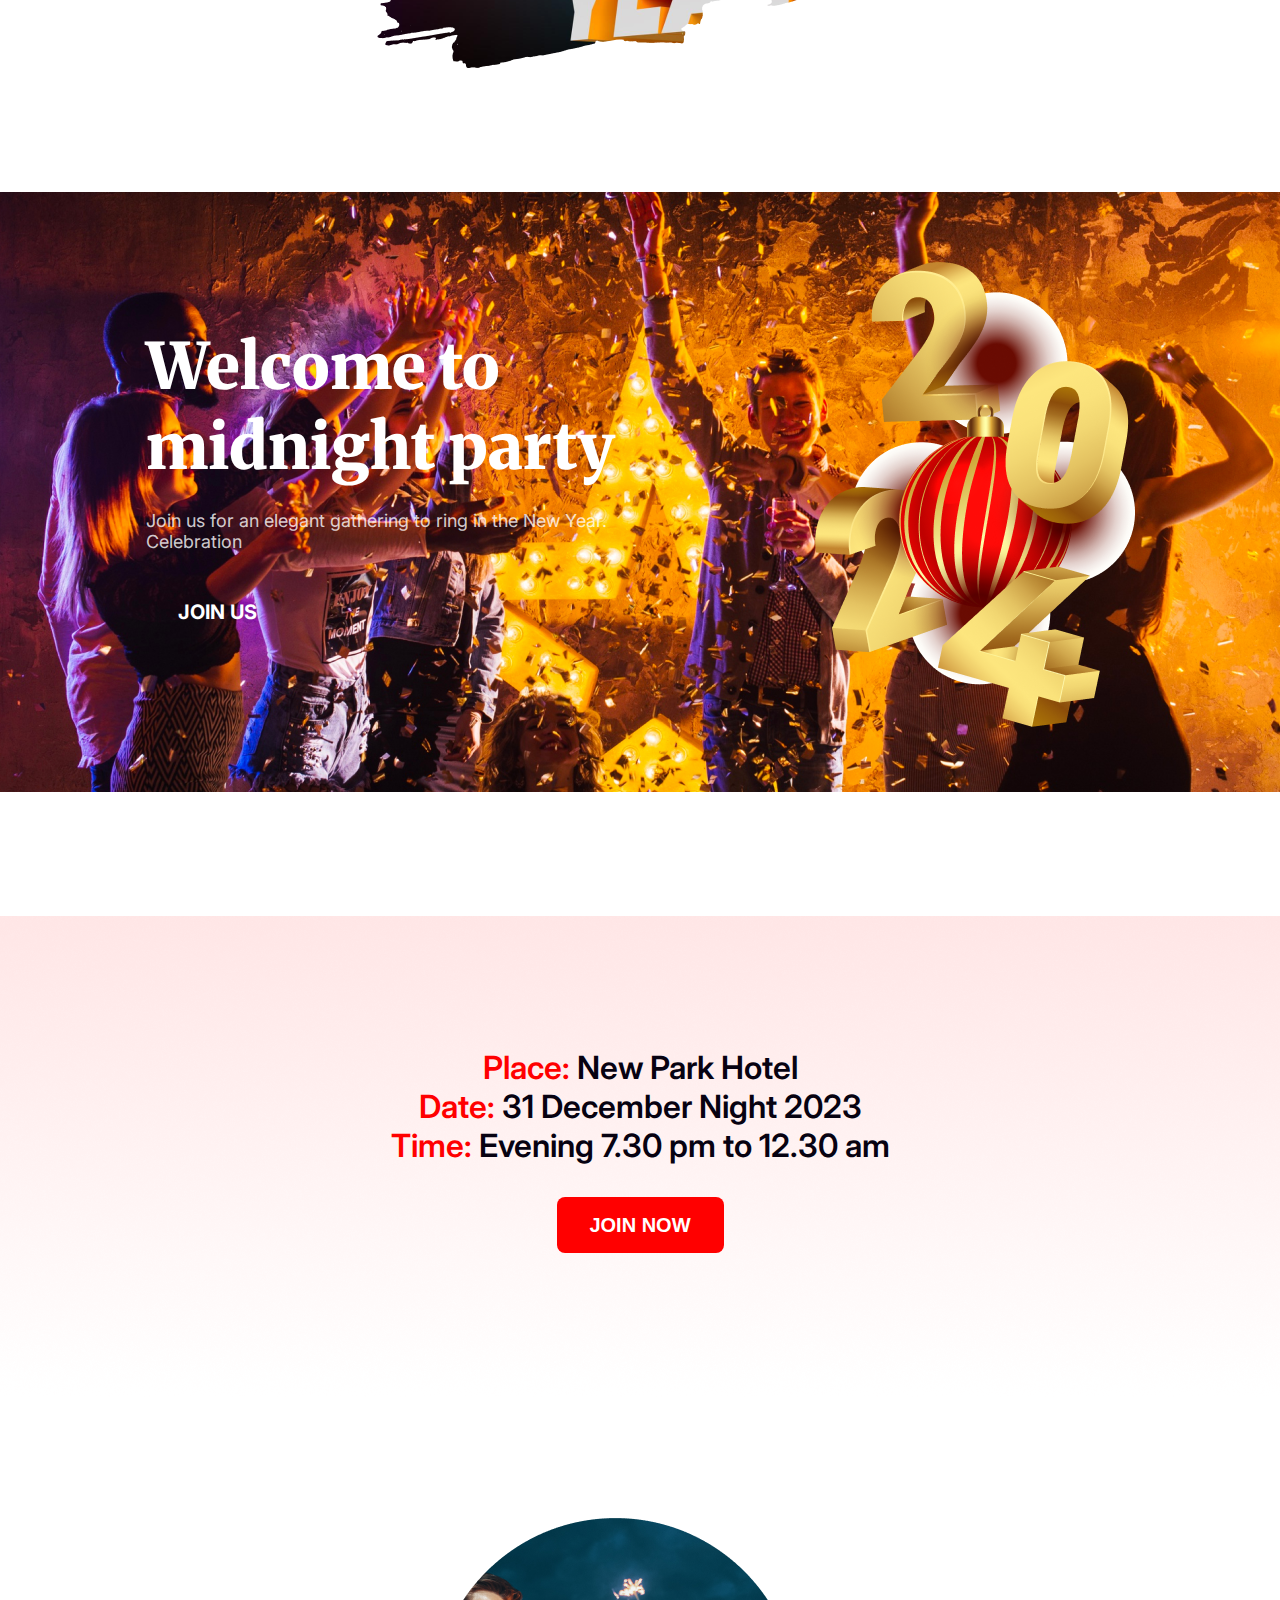
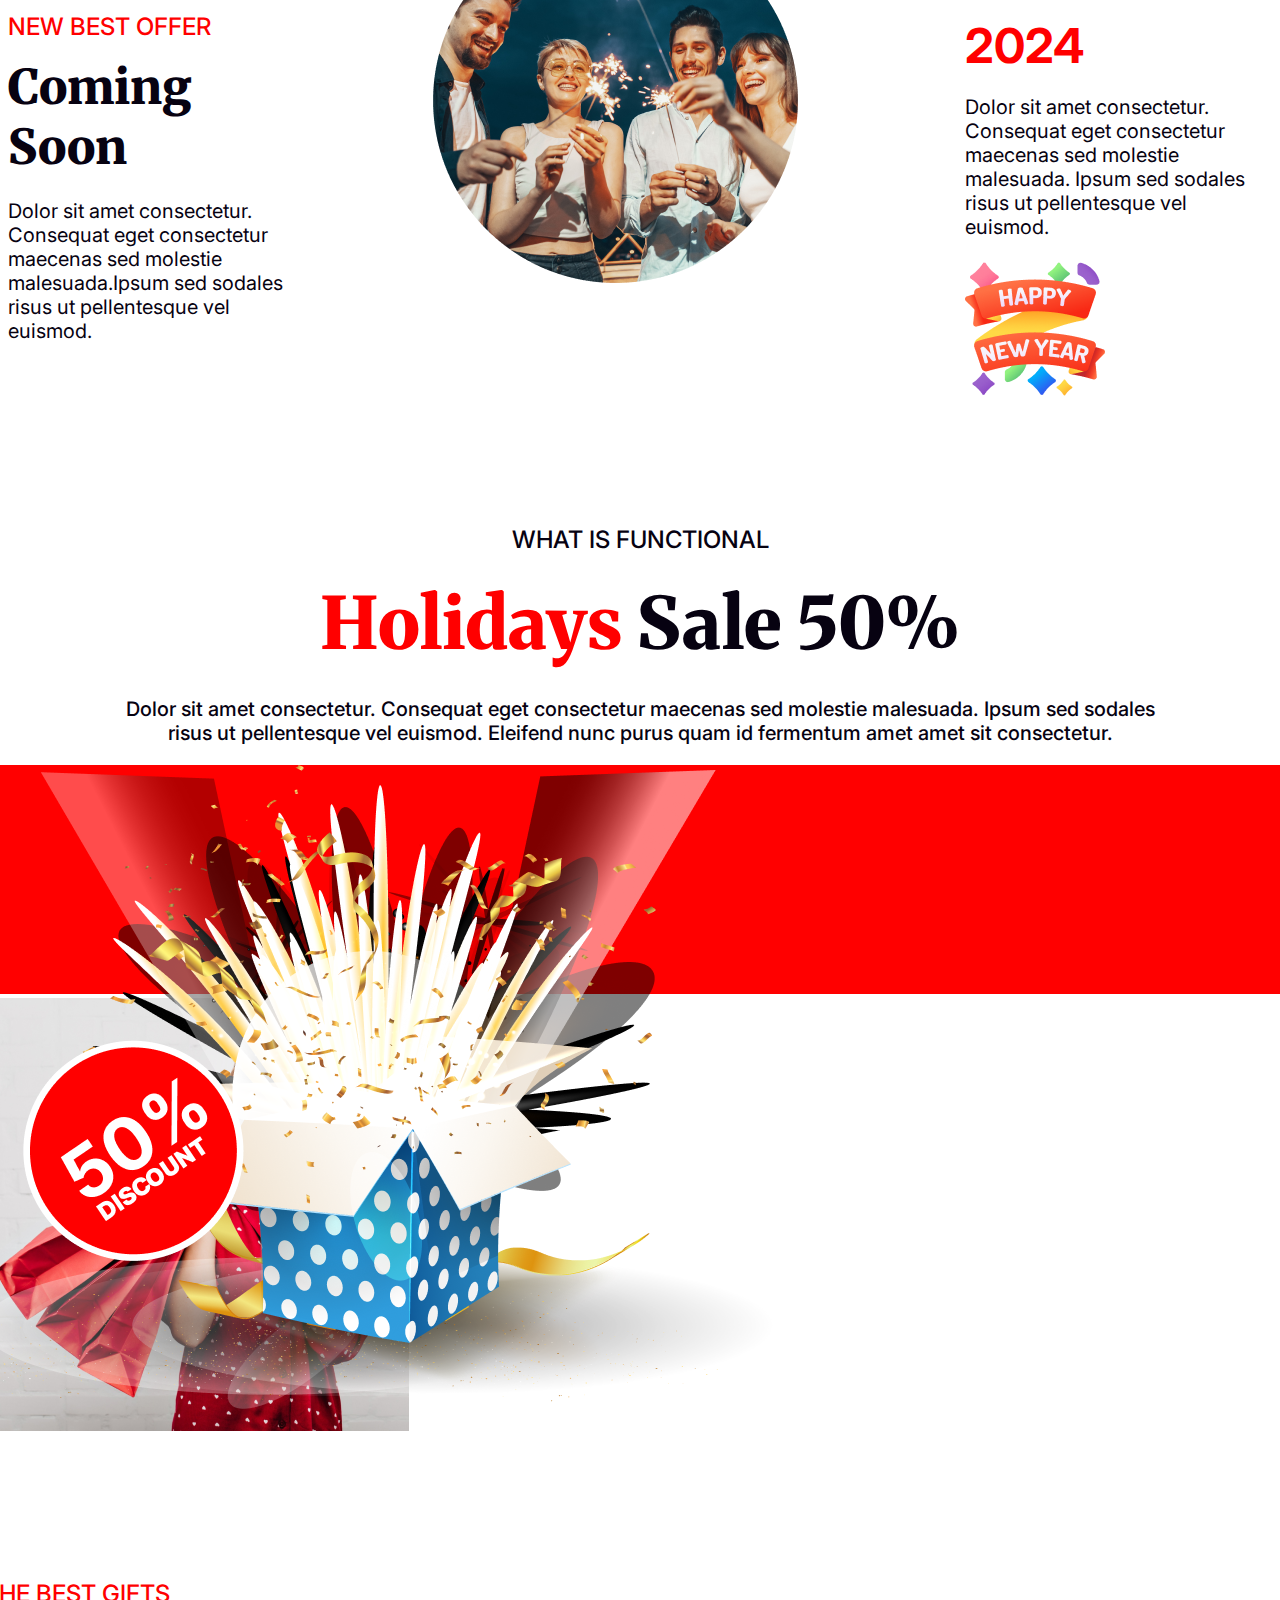
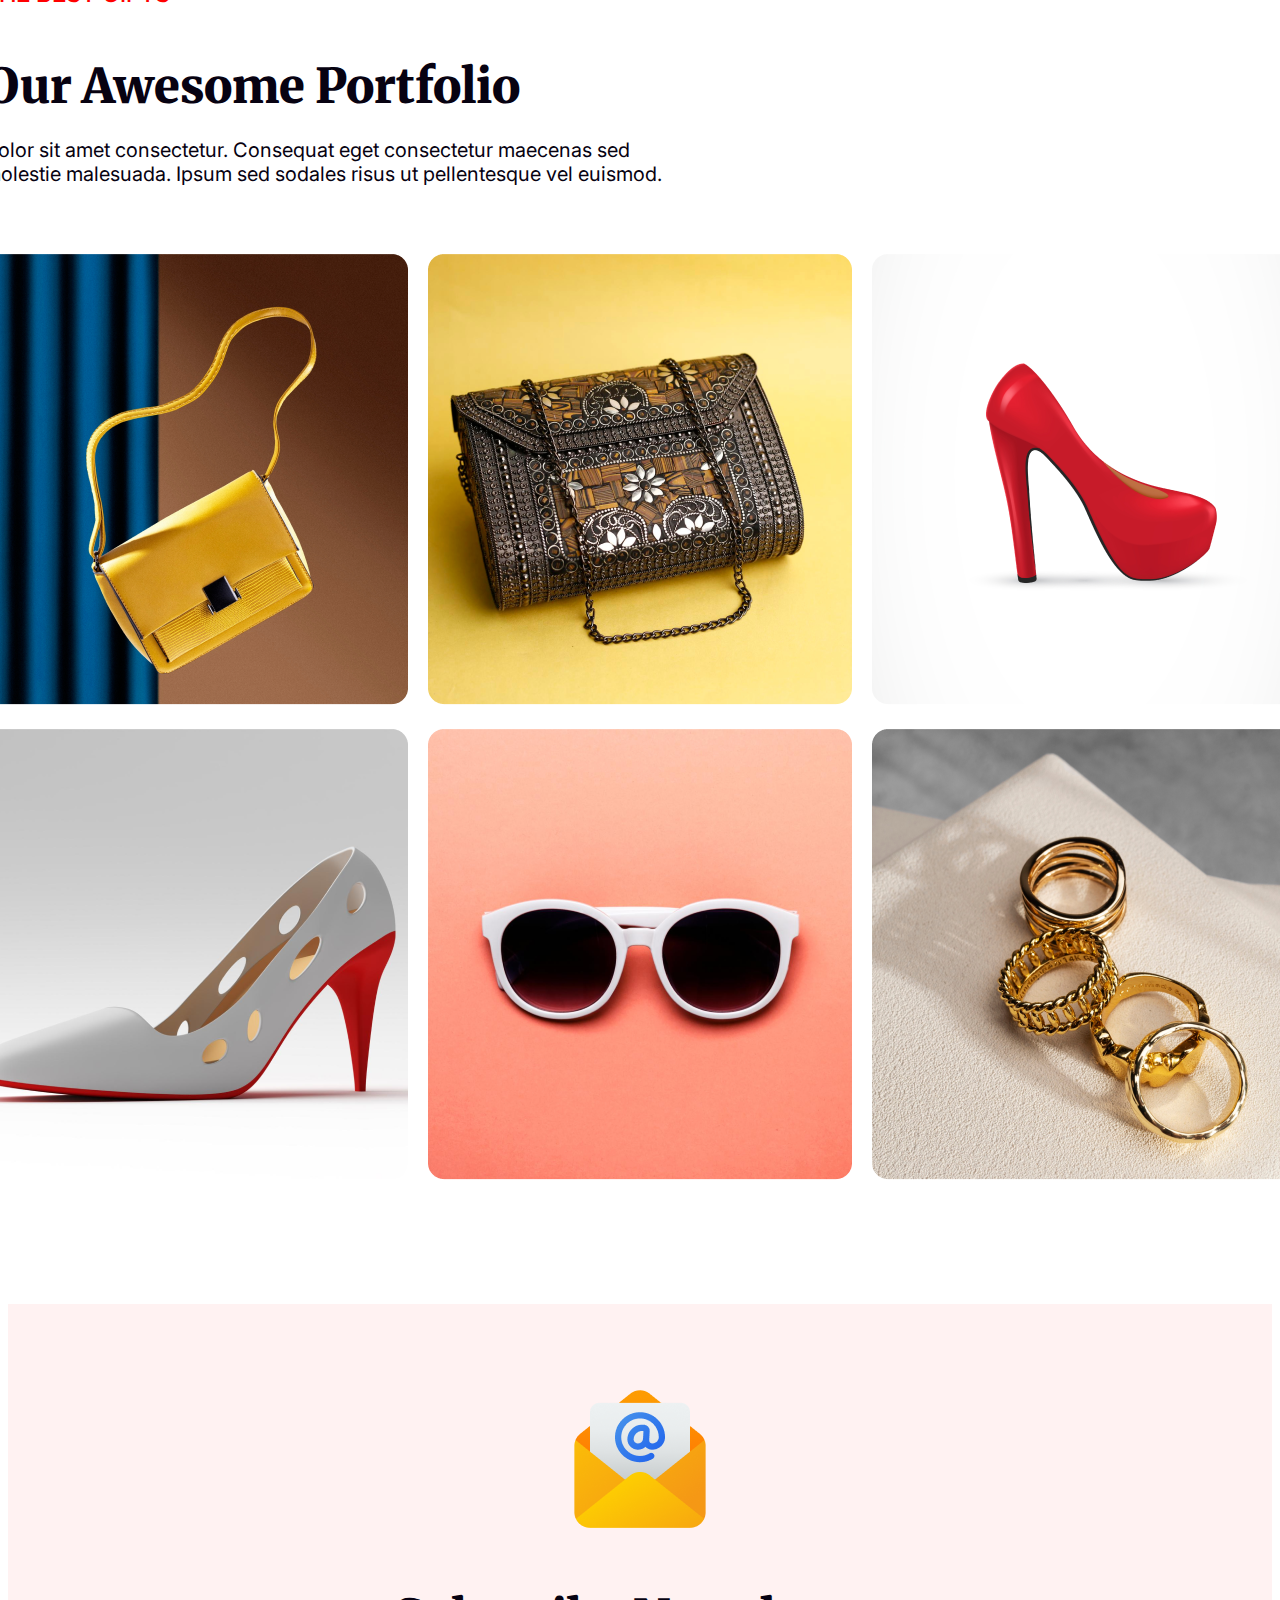
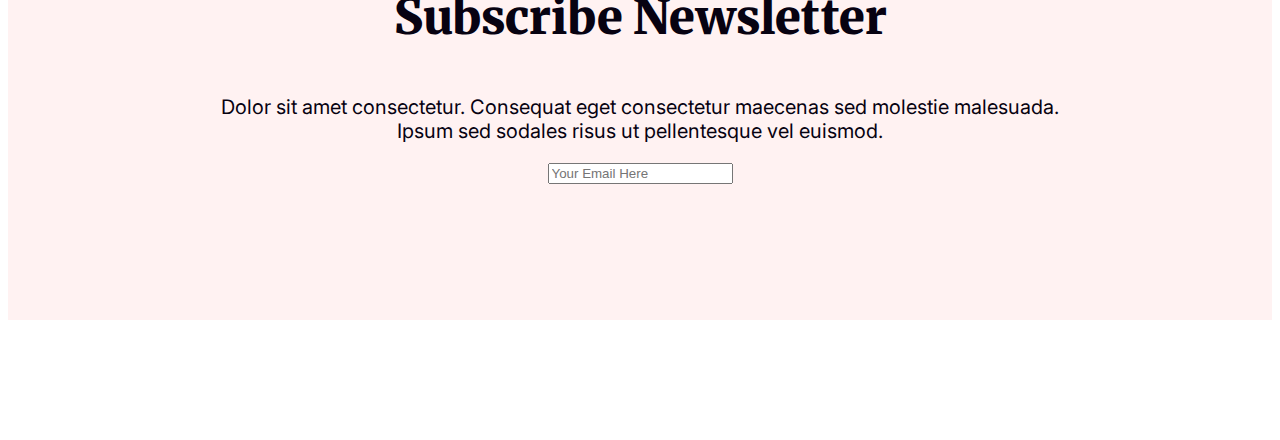
==== commit f7417311: "added more sections" ====
--- a/Assignment_1.html
+++ b/Assignment_1.html
@@ -117,15 +117,17 @@
                 <div class="seventh-txts">
                     <p class="p7-1">THE BEST GIFTS</p>
                     <p class="p7-2">Our Awesome Portfolio</p>
-                    <p class="p7-3">Dolor sit amet consectetur. Consequat eget consectetur maecenas sed molestie malesuada.
-                        Ipsum sed sodales risus ut pellentesque vel euismod.
+                    <p class="p7-3">Dolor sit amet consectetur. Consequat eget consectetur maecenas sed<br>
+                        molestie malesuada. Ipsum sed sodales risus ut pellentesque vel euismod.
                     </p>
                 </div>
                 <div class="c7-image-container">    
-                    <div class="c-7-Image">
+                    <div class="c7-Image-top">
                         <div class="1"><img src="Images/Rectangle 3.png" alt=""></div>
                         <div class="2"><img src="Images/Rectangle 4.png" alt=""></div>
                         <div class="3"><img src="Images/Rectangle 5.png" alt=""></div>
+                    </div>
+                    <div class="c7-Image-bottom">
                         <div class="4"><img src="Images/Rectangle 6.png" alt=""></div>
                         <div class="5"><img src="Images/Rectangle 7.png" alt=""></div>
                         <div class="6"><img src="Images/Rectangle 8.png" alt=""></div>
@@ -134,6 +136,25 @@
 
             </div>
         </div>
+
+
+        <div>
+            <div class="eight-container">
+                <div class="eight-allcontants">
+                    <div class="textandicon">
+                        <div class="icon"><img src="Images/Group 61.png" alt=""> </div>
+                        <div class="p8-txts">
+                            <p class="p8-1">Subscribe Newsletter</p>
+                            <p class="p8-2">Dolor sit amet consectetur. Consequat eget consectetur maecenas sed molestie malesuada.
+                            <br>Ipsum sed sodales risus ut pellentesque vel euismod. </p>
+                        </div>
+                        <div class="email input">
+                            <input type="text" placeholder="Your Email Here">
+                        </div>
+                    </div>
+                </div>
+            </div>
+        </div>
     </main>
     
 </body>
--- a/Assignment_1.css
+++ b/Assignment_1.css
@@ -296,11 +296,13 @@
 .seventh-contants{
     display: flex;
     flex-direction: column;
-    justify-content: left; 
+    justify-content: left;
+    
 }
 
 .seventh-txts {
     text-align: left;
+    margin-bottom: 48px;
 }
 
 .p7-1{
@@ -316,6 +318,7 @@
     font-family: Merriweather;
     font-size: 48px;
     font-weight: 900;
+    margin-bottom: 22px;
 
 }
 .p7-3{
@@ -323,21 +326,67 @@
     font-family: Inter;
     font-size: 20px;
     font-weight: 400;
-    max-width: 900px;
 }
 
 .c7-image-container{
     display: flex;
     flex-direction: column;
-    justify-content: center;
-}
-
-c-7-Image-top{
-    display: flex;
-    
-
-}
-
-c-7-Image-bottom{
-    
+    justify-content: left;
+    gap: 20px;
+}
+
+.c7-Image-top{
+    display: flex;
+    justify-content: center;
+    gap: 20px;
+}
+
+.c7-Image-bottom{
+    display: flex;
+    justify-content: center;
+    gap: 20px;
+}
+
+/* section - 8*/
+
+.eight-container{
+    display: flex;
+    justify-content: center;
+    margin-bottom: 120px;
+    
+}
+
+.eight-allcontants{
+    background-color: rgba(255, 0, 0, 0.05);
+    width: 1320px;
+    height: 616px;
+}
+
+.textandicon{
+    margin-top: 80px;
+    display: flex;
+    flex-direction: column;
+    justify-content: center;
+    align-items: center;
+
+}
+
+.p8-1{
+    color: #070211;
+    text-align: center;
+    font-family: Merriweather;
+    font-size: 48px;
+    font-weight: 900;
+}
+
+.p8-2{
+    color: rgb(7, 2, 17);
+    text-align: center;
+    font-family: Inter;
+    font-size: 20px;
+    font-weight: 400;
+}
+
+.email input{
+
 }